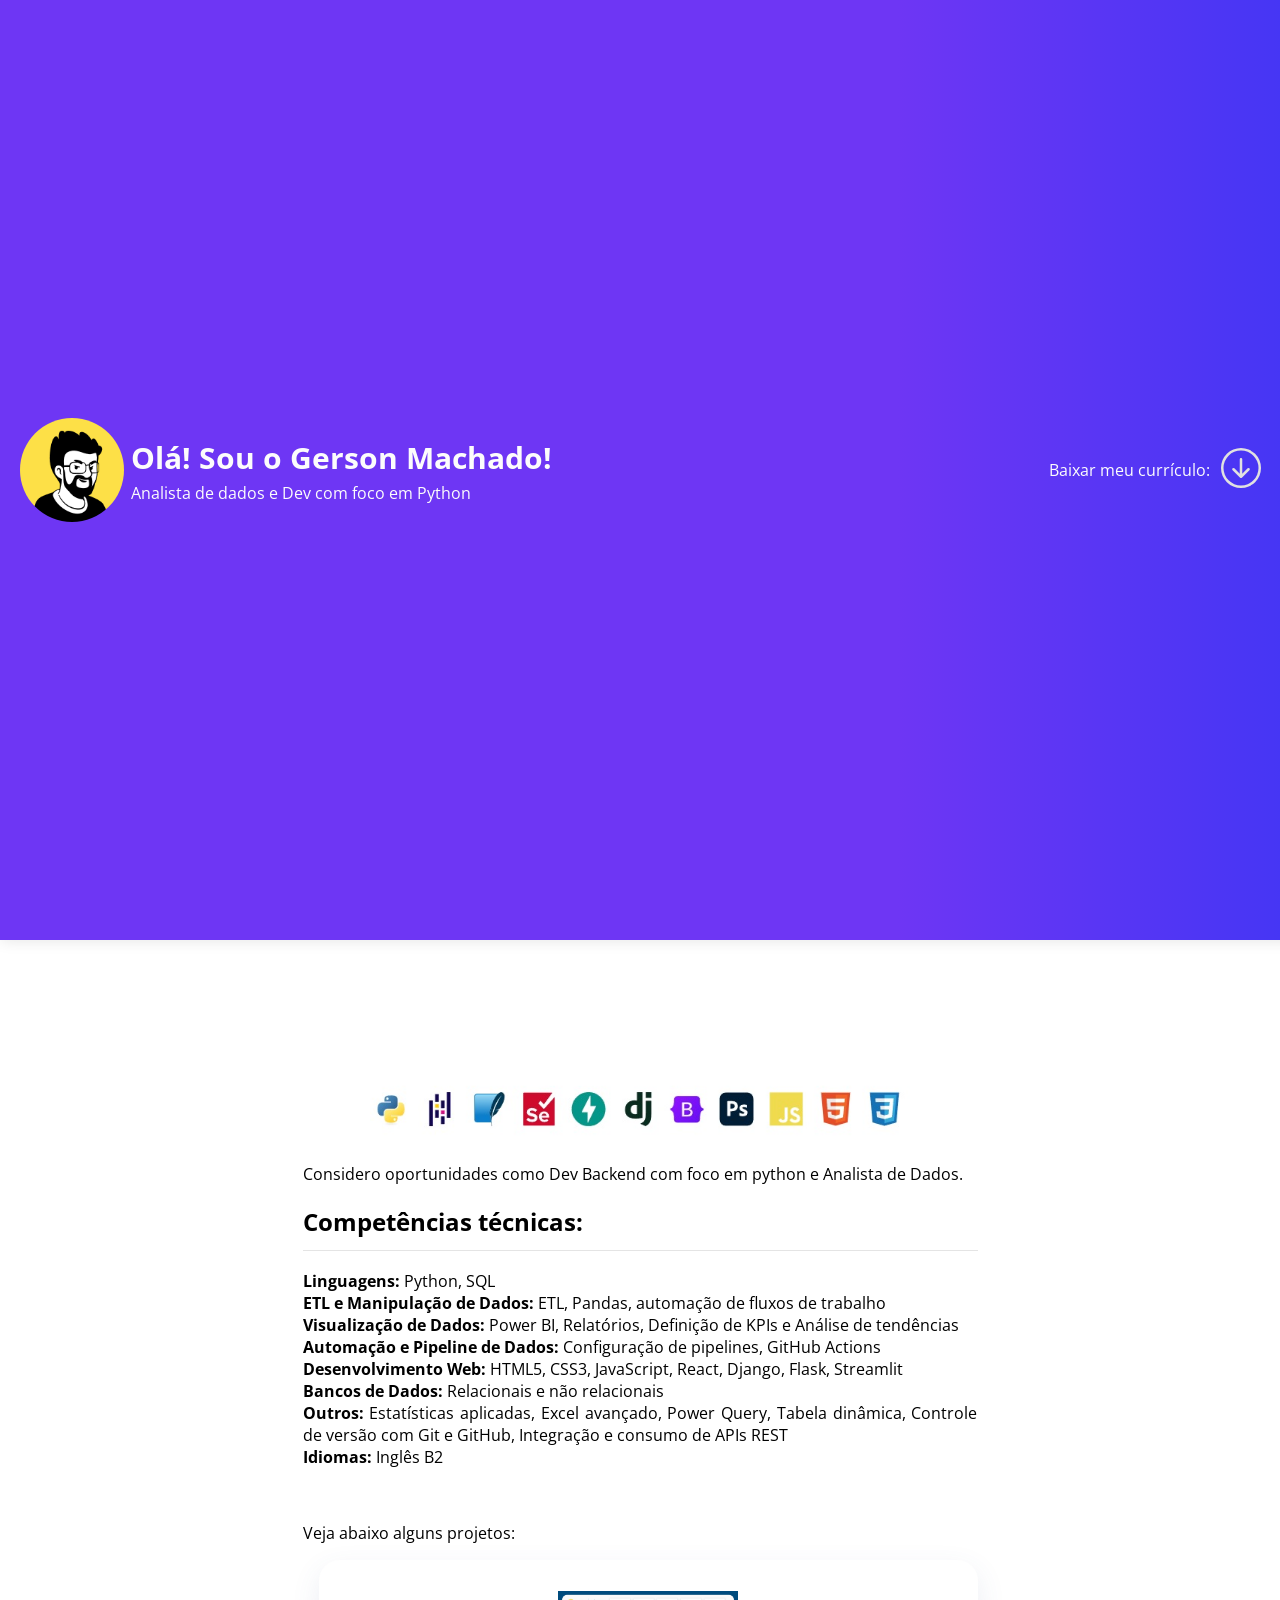
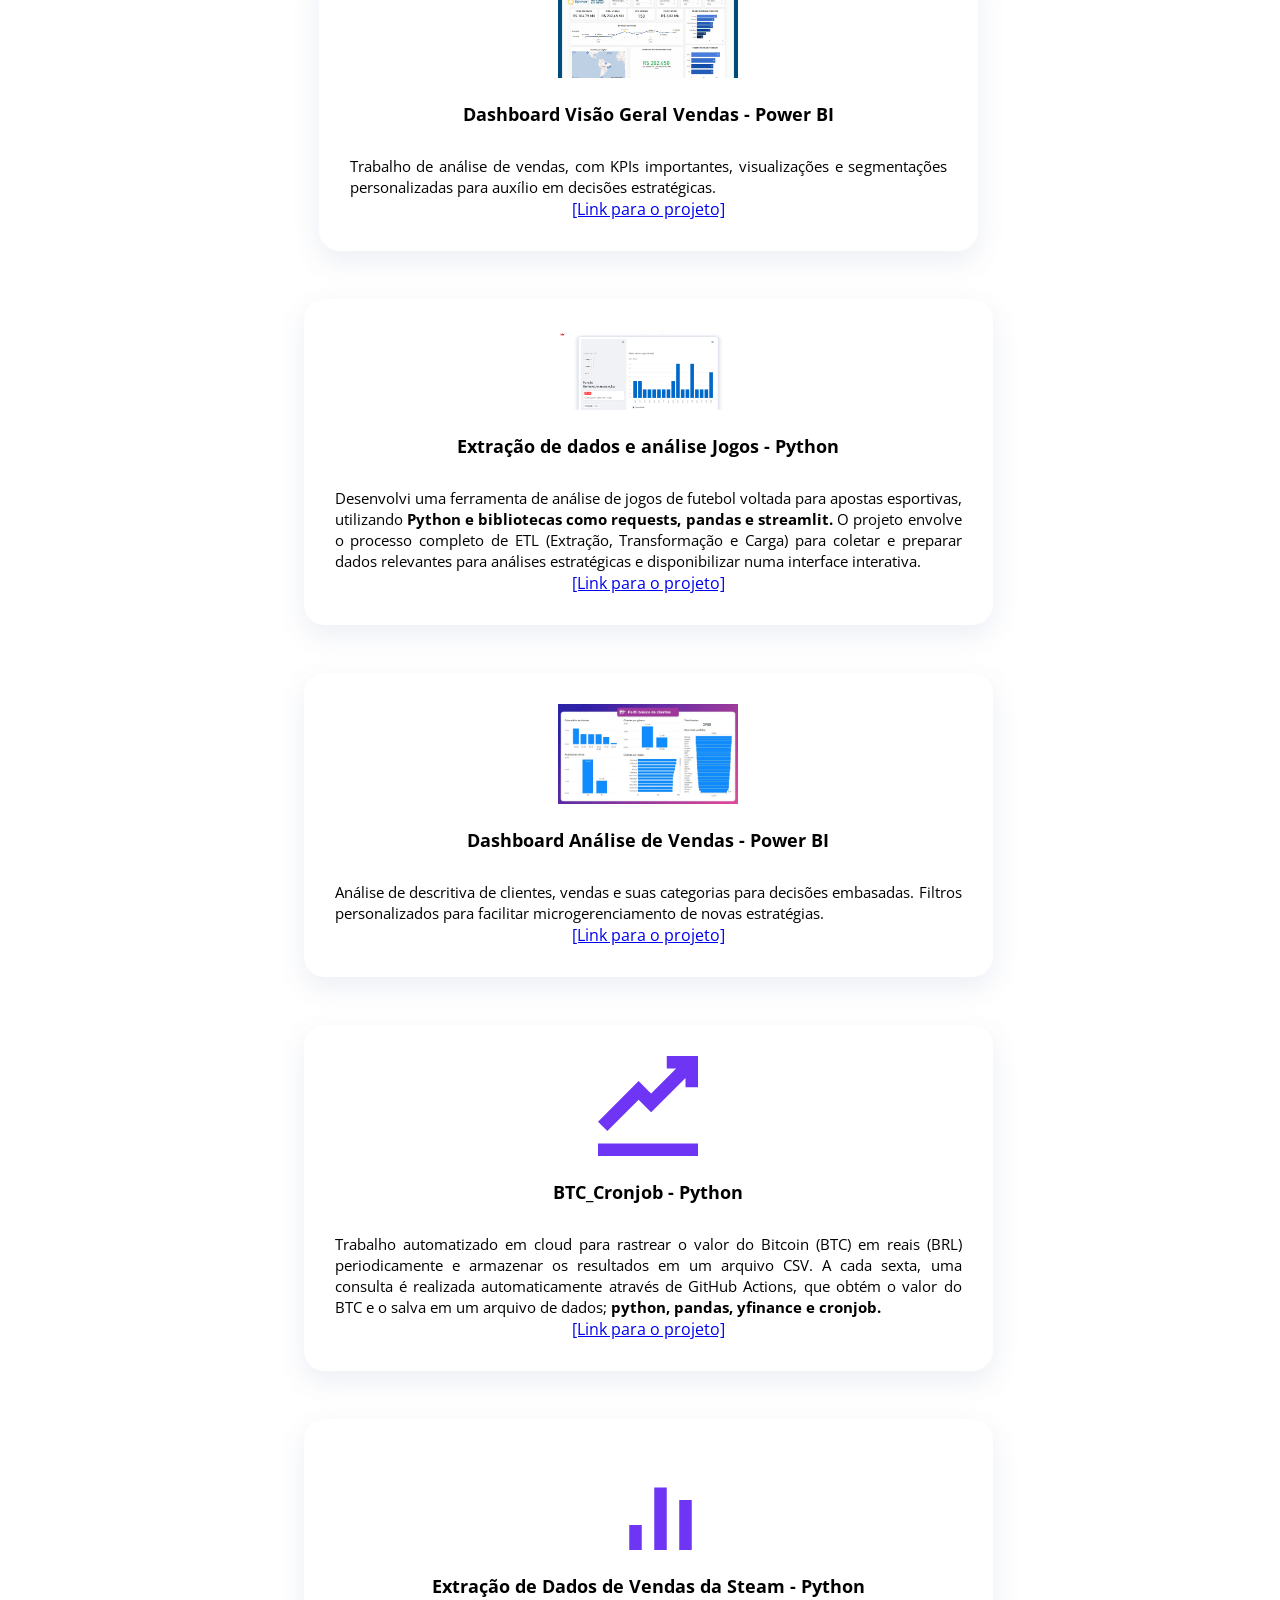
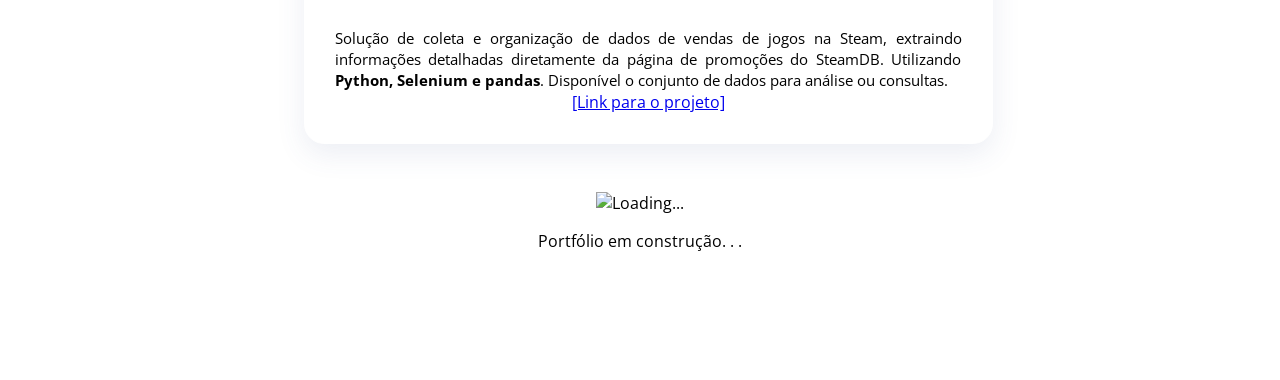
==== index.html @ ca904595 ":pencil: Ajuste jobs" ====
<!DOCTYPE html>
<html lang="pt-BR">

<head>
    <meta charset="UTF-8">
    <meta name="viewport" content="width=device-width, initial-scale=1.0">
    <link rel="stylesheet" href="style.css">
    <link rel="shortcut icon" type="imagex/png" href="./ico.svg">
    <title>Dev.Gerson</title>
</head>

<script>

// Função para detectar se o dispositivo é iOS
function isIOS() {
    return /iPhone|iPad|iPod/i.test(navigator.userAgent);
}

function handleScroll() {
    const scrollY = window.scrollY || document.documentElement.scrollTop;
    const imgDiv = document.querySelector('.img');
    const txtDiv = document.querySelector('.texto-header');
    const main = document.querySelector('main')

    if (isIOS()) {
        main.style.marginTop = '215vw' /* teste IOS */
    }

    if (window.scrollY > 30) {
        imgDiv.classList.add('esconder');
        txtDiv.classList.add('esconder');
    } 
    
    if (window.scrollY < 30) {
        imgDiv.classList.remove('esconder');
        txtDiv.classList.remove('esconder');
    }


}


function checkWindowSize() {
    if (window.innerWidth < 800) {
        document.addEventListener('scroll', handleScroll);
    } else {
        document.removeEventListener('scroll', handleScroll);
    }
}

// Verifique o tamanho da janela na inicialização
checkWindowSize();


// Verifique o tamanho da janela quando a janela é redimensionada
window.addEventListener('resize', checkWindowSize);



// Compatibilidade: teste p/ IOS
document.addEventListener('DOMContentLoaded', () => {
    const box = document.getElementById('topanima');

    window.addEventListener('resize', () => {

        const imgDiv = document.querySelector('.img');
        const txtDiv = document.querySelector('.texto-header')
        if (window.innerWidth < 800){
            imgDiv.classList.add('esconder');
            txtDiv.classList.add('esconder');
        } else {
            imgDiv.classList.remove('esconder');
            txtDiv.classList.remove('esconder');
        }
    });


    if (box) {
    console.warn('Elemento com o id "topanima" OK!');
    } else {
    console.warn('Elemento com o id "topanima" não foi encontrado.');
    }

    const initialHeight = window.innerHeight; // Altura inicial da janela

    // Define a altura inicial da caixa
    box.style.height = `${initialHeight}px`;

    window.addEventListener('scroll', () => {
        const scrollTop = window.scrollY; // Obtém a posição de rolagem vertical
        const newHeight = Math.max(100, initialHeight - scrollTop); // Diminui a altura até um mínimo de 100px
        
        // Ajusta a altura da caixa
        box.style.height = `${newHeight}px`;

        // Altera a sombra conforme a altura
        const boxShadow = newHeight < 100 ? '1px 1px 14px rgba(0, 0, 0, 0.3)' : '1px 1px 14px rgba(0, 0, 0, 0.1)';
        box.style.boxShadow = boxShadow;
    });
});
    </script>

<body>
    <header class="top-anima" id="topanima">
        
        <div class="img"></div>
        <div class="texto-header">
            <h1 class="titulo-header">Olá! Sou o Gerson Machado!</h1>
            <p>Analista de dados e Dev com foco em Python</p>
        </div>
        <div class="baixar-cv">
            <p>Baixar meu currículo:</p>
            <a href="/proj/CurrículoGerson.pdf" target="_blank"><svg xmlns="http://www.w3.org/2000/svg" width="40" height="40" fill="currentColor" class="bi bi-arrow-down-circle" viewBox="0 0 16 16">
                <path fill-rule="evenodd" d="M1 8a7 7 0 1 0 14 0A7 7 0 0 0 1 8m15 0A8 8 0 1 1 0 8a8 8 0 0 1 16 0M8.5 4.5a.5.5 0 0 0-1 0v5.793L5.354 8.146a.5.5 0 1 0-.708.708l3 3a.5.5 0 0 0 .708 0l3-3a.5.5 0 0 0-.708-.708L8.5 10.293z"/>
              </svg> </a>
        </div>
        
    </header>

    <main>

        <center>
            <img src="proj/icos.jpg" alt="tecnologias" width="80%">

        </center>

        <p>
            Considero oportunidades como Dev Backend com foco em python e Analista de Dados. 
        </p>

        <h2>
            Competências técnicas: 

            <hr style="height: 0.5px; border: none; background-color: #33333321;">
        </h2>

        <p>
            <strong>Linguagens:</strong> Python, SQL </br>
            <strong>ETL e Manipulação de Dados:</strong> ETL, Pandas, automação de fluxos de trabalho</br>
            <strong>Visualização de Dados:</strong> Power BI, Relatórios, Definição de KPIs e Análise de tendências</br>
            <strong>Automação e Pipeline de Dados:</strong> Configuração de pipelines, GitHub Actions</br>
            <strong>Desenvolvimento Web:</strong> HTML5, CSS3, JavaScript, React, Django, Flask, Streamlit</br>
            <strong>Bancos de Dados:</strong> Relacionais e não relacionais</br>
            <strong>Outros:</strong> Estatísticas aplicadas, Excel avançado, Power Query, Tabela dinâmica, Controle de versão com Git e GitHub, Integração e consumo de APIs REST  </br>
            <strong>Idiomas:</strong> Inglês B2 </br>
        </p> </br>

        <p>
            Veja abaixo alguns projetos:
        </p>

        <div class="cols">
                
            <div class="iconbox">
                <img src="proj/pbi-reviver.jpg" alt="Tela do Projeto" width="180px">
                <h4 class="title">Dashboard Visão Geral Vendas - Power BI</h4>
                <p class="description"> 
                    Trabalho de análise de vendas, com KPIs importantes, visualizações e segmentações personalizadas para auxílio em decisões estratégicas. 
                </p>
                <a href="proj/dashboard_Reviver.pdf"> [Link para o projeto] </a>


            </div>
        </div>

        <div class="row">
            <div class="cols">
                
                <div class="iconbox">
                    <img src="proj/betlit.png" alt="Tela do Projeto" width="180px">
                    <h4 class="title">Extração de dados e análise Jogos - Python</h4>
                    <p class="description"> 
                        Desenvolvi uma ferramenta de análise de jogos de futebol voltada para apostas esportivas, 
                        utilizando <strong>Python e bibliotecas como requests, pandas e streamlit.</strong> 
                        O projeto envolve o processo completo de ETL (Extração, Transformação e Carga) para 
                        coletar e preparar dados relevantes para análises estratégicas e disponibilizar
                        numa interface interativa.
                    </p>
                    <a href="https://betlit.streamlit.app/"> [Link para o projeto] </a>


                </div>
            </div>

            <div class="cols">
                
                <div class="iconbox">
                    <img src="proj/pbi-cover.jpg" alt="Tela do Projeto" width="180px">
                    <h4 class="title">Dashboard Análise de Vendas - Power BI</h4>
                    <p class="description"> 
                        Análise de descritiva de clientes, vendas e suas categorias para decisões embasadas. Filtros personalizados para facilitar microgerenciamento de novas estratégias.
                    </p>
                    <a href="proj/analise_clientes.pdf"> [Link para o projeto] </a>


                </div>
            </div>


            <div class="cols">
                
                <div class="iconbox">
                    <svg xmlns='http://www.w3.org/2000/svg' width="100" height="100" viewBox='0 0 16 16'>
                        <path fill-rule="evenodd" d="M0 14h16v2H0v-2zm8.5-8l4-4H11V0h5v5h-2V3.5L9.5 8l-1 1-2-2-5 5L0 10.5 6.5 4 8 5.5l.5.5z" fill="#6e36f4"/>
                    </svg>
                    <h4 class="title">BTC_Cronjob - Python</h4>
                    <p class="description"> 
                        Trabalho automatizado em cloud para rastrear o valor do Bitcoin (BTC) em reais (BRL) periodicamente e 
                        armazenar os resultados em um arquivo CSV. A cada sexta, uma consulta é realizada 
                        automaticamente através de GitHub Actions, que obtém o valor do BTC e o salva em 
                        um arquivo de dados; <strong>python, pandas, yfinance e cronjob.</strong>
                    </p>
                    <a href="https://github.com/gersonmachado/btc_action"> [Link para o projeto] </a>
                </div>
            </div>

            <div class="cols">
                
                <div class="iconbox">
                    <svg xmlns='http://www.w3.org/2000/svg' width="100" height="100" viewBox='0 0 16 16'>
                        <path fill='#6e36f4' d='M9 6h2v14H9zm4 2h2v12h-2zm4-4h2v16h-2zM5 12h2v8H5z'/>
                    </svg>
                    <h4 class="title">Extração de Dados de Vendas da Steam - Python</h4>
                    <p class="description"> 
                        Solução de coleta e organização de dados de vendas de jogos na Steam, 
                        extraindo informações detalhadas diretamente da página de promoções do SteamDB. 
                        Utilizando <strong>Python, Selenium e pandas</strong>. Disponível o 
                        conjunto de dados para análise ou consultas. 
                    </p>
                    <a href="https://github.com/gersonmachado/steamdb_data"> [Link para o projeto] </a>


                </div>
            </div>
<!--
             <div class="cols">
                
                <div class="iconbox">
                    <div class="icon">
                        <svg xmlns='http://www.w3.org/2000/svg' width="40" height="40" viewBox='0 0 24 24'><path fill='%23000' d='M9 6h2v14H9zm4 2h2v12h-2zm4-4h2v16h-2zM5 12h2v8H5z'/></svg>
                    </div>
                    <h4 class="title">Título teste</h4>
                    <p class="description"> Descrição de alguma coisa</p>

 -->       
            </div>
        </div>
        
        <center>
            <img src="https://i.gifer.com/ZKZg.gif" alt="Loading..." width="20px">
        <p>            
            Portfólio em construção. . .
        </p>

        </center>
        
        
    </main>
        
        
    </body>
    
    </html>
---- style.css ----
@import url('https://fonts.googleapis.com/css2?family=Open+Sans:ital,wght@0,300..800;1,300..800&display=swap');

body {
    font-family: 'Open Sans', sans-serif;
}

main {
    text-align: justify;
    margin-top: 85%;
    font-size: 1rem;
    margin-inline: auto;
    width: min(75ch, 100%);
    margin-bottom: 10vw;
}

.texto-header{
    display: flex;
    flex-direction: column;
}

.top-anima {
    display: flex;
    /*justify-content: center;*/ /* Alinhar vertical*/
    align-items: center;
    position: fixed;
    padding: 20px;
	top: 0;
	left: 0;
	width: 100%;
	height: 100%;
    background: #6e36f4;
    background: linear-gradient(90deg, rgba(110,54,244,1) 68%, rgba(66,54,244,1) 100%);

	/* background: #6e36f4; */
    color: rgb(252, 252, 252);
	z-index: 5000;

	overflow: hidden;
    /*transition: height 0.2s, box-shadow 0.3s;  Transições suaves */
    animation: hello-animacao 1ms ease-in-out;
    animation-timeline: scroll();
    
}

.top-anima * {
    margin: 0;
    padding: 2px;
}

.texto-header {
    padding: 0 5px;
}

.texto-header h1 {
    font-size: 30px;
    animation: scale-text 2s ease;
}


.img {
    aspect-ratio: 1;
    width: 100px;
    height: 100px;
    border-radius: 60%;
    background-image: url("avatartion2.png");
    background-size: cover;
    transition: 1s ease-in-out;
    -webkit-transition: 1s ease-in-out; /* Para Safari */
    opacity: 1;
}


.baixar-cv {
    width: 55vw;
    display: flex;
    flex-direction: row;
    justify-content: end; /* Alinhas tudo no fim da div ->> */
    align-items: center; /* Alinhar o texto no centro da figura*/
    
    
}

.baixar-cv p {
    margin-right: 5px;
    
}
.baixar-cv svg {
    cursor: pointer;
    color: #e1e1e1
    
    
}

a:visited {
    color: #1b1b1b;
}
.baixar-cv svg:hover {
    fill: #fde047;
    transition: 200ms;

}


.esconder {
    display: none;
    visibility: hidden;
    opacity: 0;
}


@keyframes hello-animacao {
    0% {
        height: 100%;
       /* background: url('https://www.freecodecamp.org/portuguese/news/content/images/2022/09/5f9c9b14740569d1a4ca2991.jpg') no-repeat;
        background-size: cover;*/

      /*translate: 10vw 0;*/
    }
    
    /* 30% {


        box-shadow: 1px 1px 14px #00000017;
      /*translate: -100vw 0;*/
   /*  }  */
     

    40% {
        height: 100px;
        box-shadow: 1px 1px 14px #0000003b;
    }
}


@keyframes none-adapta {
    from {
        opacity: 1;
        /* display: none;
        visibility: hidden; */
    }


    10% {
        opacity: 0; 
        display: none;
        visibility: hidden;
    }

    100% {
        opacity: 0; 
        display: none;
        visibility: hidden;
    }
}


/* Safari */

@-webkit-keyframes hello-animacao {
    0% {
        transform: scaleY(1);
    }
    
    /* 30% {
        box-shadow: 1px 1px 14px #00000017;
    } */

    40% {
        height: 100px;
        box-shadow: 1px 1px 14px #0000003b;
    }
}


@-webkit-keyframes none-adapta {
    from {
        opacity: 1;
    }


    10% {
        opacity: 0; 
        display: none;
        visibility: hidden;
    }

    100% {
        opacity: 0; 
        display: none;
        visibility: hidden;
    }
}

/* Cards  */

.row {
    display: flex;
    justify-content: center;
    -ms-flex-wrap: wrap;
    flex-wrap: wrap;
    margin-right: -15px;
    margin-left: -15px;
}

.cols {
    display: flex;
    align-items: stretch;
    margin-bottom: 3rem;
    margin-left: 1rem;
}

.iconbox {
    display: flex;
    align-items: center;
    flex-direction: column;
    padding: 30px;
    position: relative;
    overflow: hidden;
    background: #fff;
    box-shadow: 0 10px 29px 0 rgba(68, 88, 144, 0.1);
    transition: all 0.5s ease-in-out;
    
    border: 1px solid #fff;
    border-radius: 20px;
}

.iconbox:hover {
     /* padding: 32px; */
    box-shadow: 1px 1px 20px 1px #6f36f449;
}


.icon {
    align-content: center;
    margin: 0 auto 20px auto;
    /* padding-top: 17px; */
    display: inline-block;
    text-align: center;
    border-radius: 50%;
    width: 72px;
    height: 72px;
    background: #fff4df;
}

.title {
    font-weight: 700;
    margin-bottom: 15px;
    font-size: 18px;
}

.description {
    font-size: 15px;
    line-height: 21px;
    margin-bottom: 0;
}

/* Responsividade */

@media (max-width: 1024px) {

    main {
        margin-top: 125%;
    }
}

@media (max-width: 800px) {

    main {
        margin-top: 140%;
    }
    .top-anima {
        display: flex;
        flex-direction: column;
        animation: hello-animacao 1ms ease-in-out;
        animation-timeline: scroll();
        padding: 20px 0;
    }

    .img, .texto-header{
        animation: none-adapta 1ms ease;
        animation-timeline: scroll();
        max-width: 75vw;
        
    }

    .baixar-cv  {
        position: absolute;
        width: auto;
        bottom: 15%;
    }

    @keyframes hello-animacao {
        0% {
            height: 100%;
        }

        25% {
            height: 50px;
            box-shadow: 1px 1px 14px #0000003b;
        }

        100% {
            height: 50px;
            box-shadow: 1px 1px 14px #0000003b;
        }
    }
}

@media (max-width: 500px) {

    main {
        margin-top: 190%;
    }
}
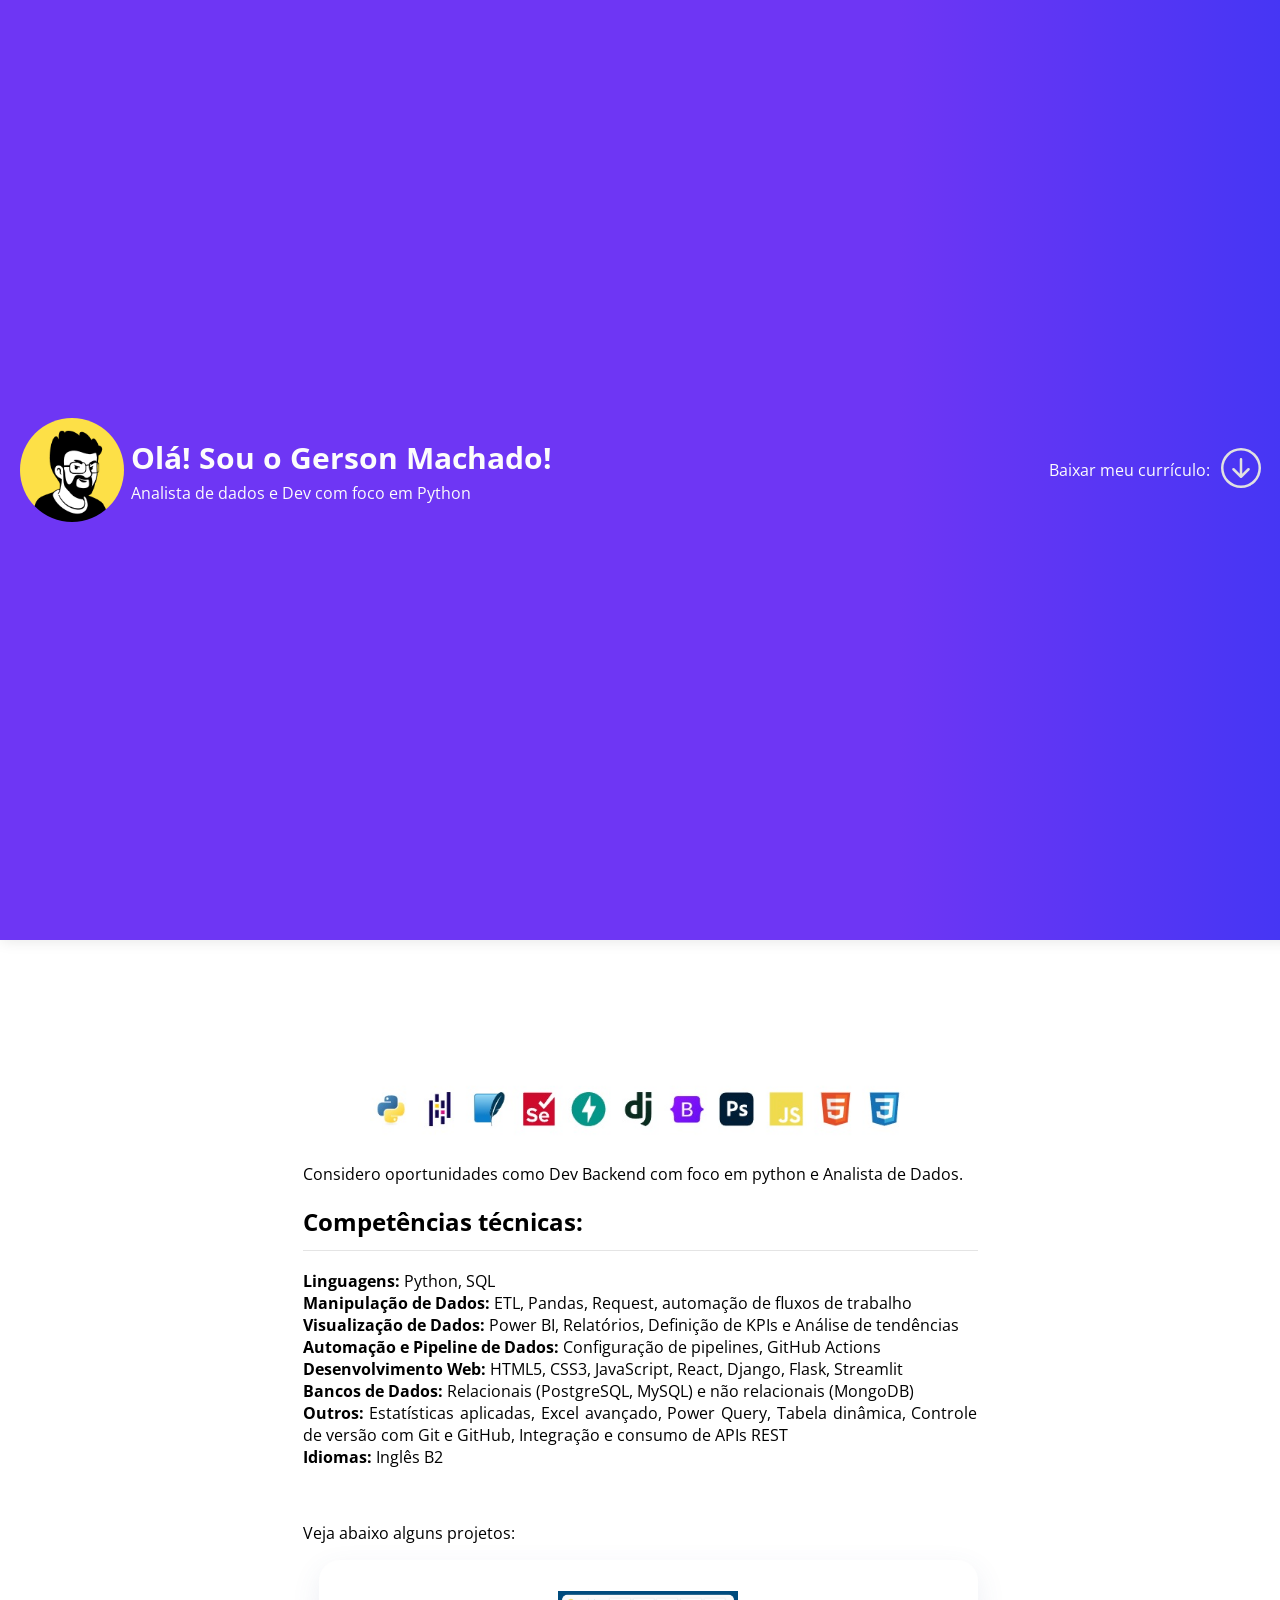
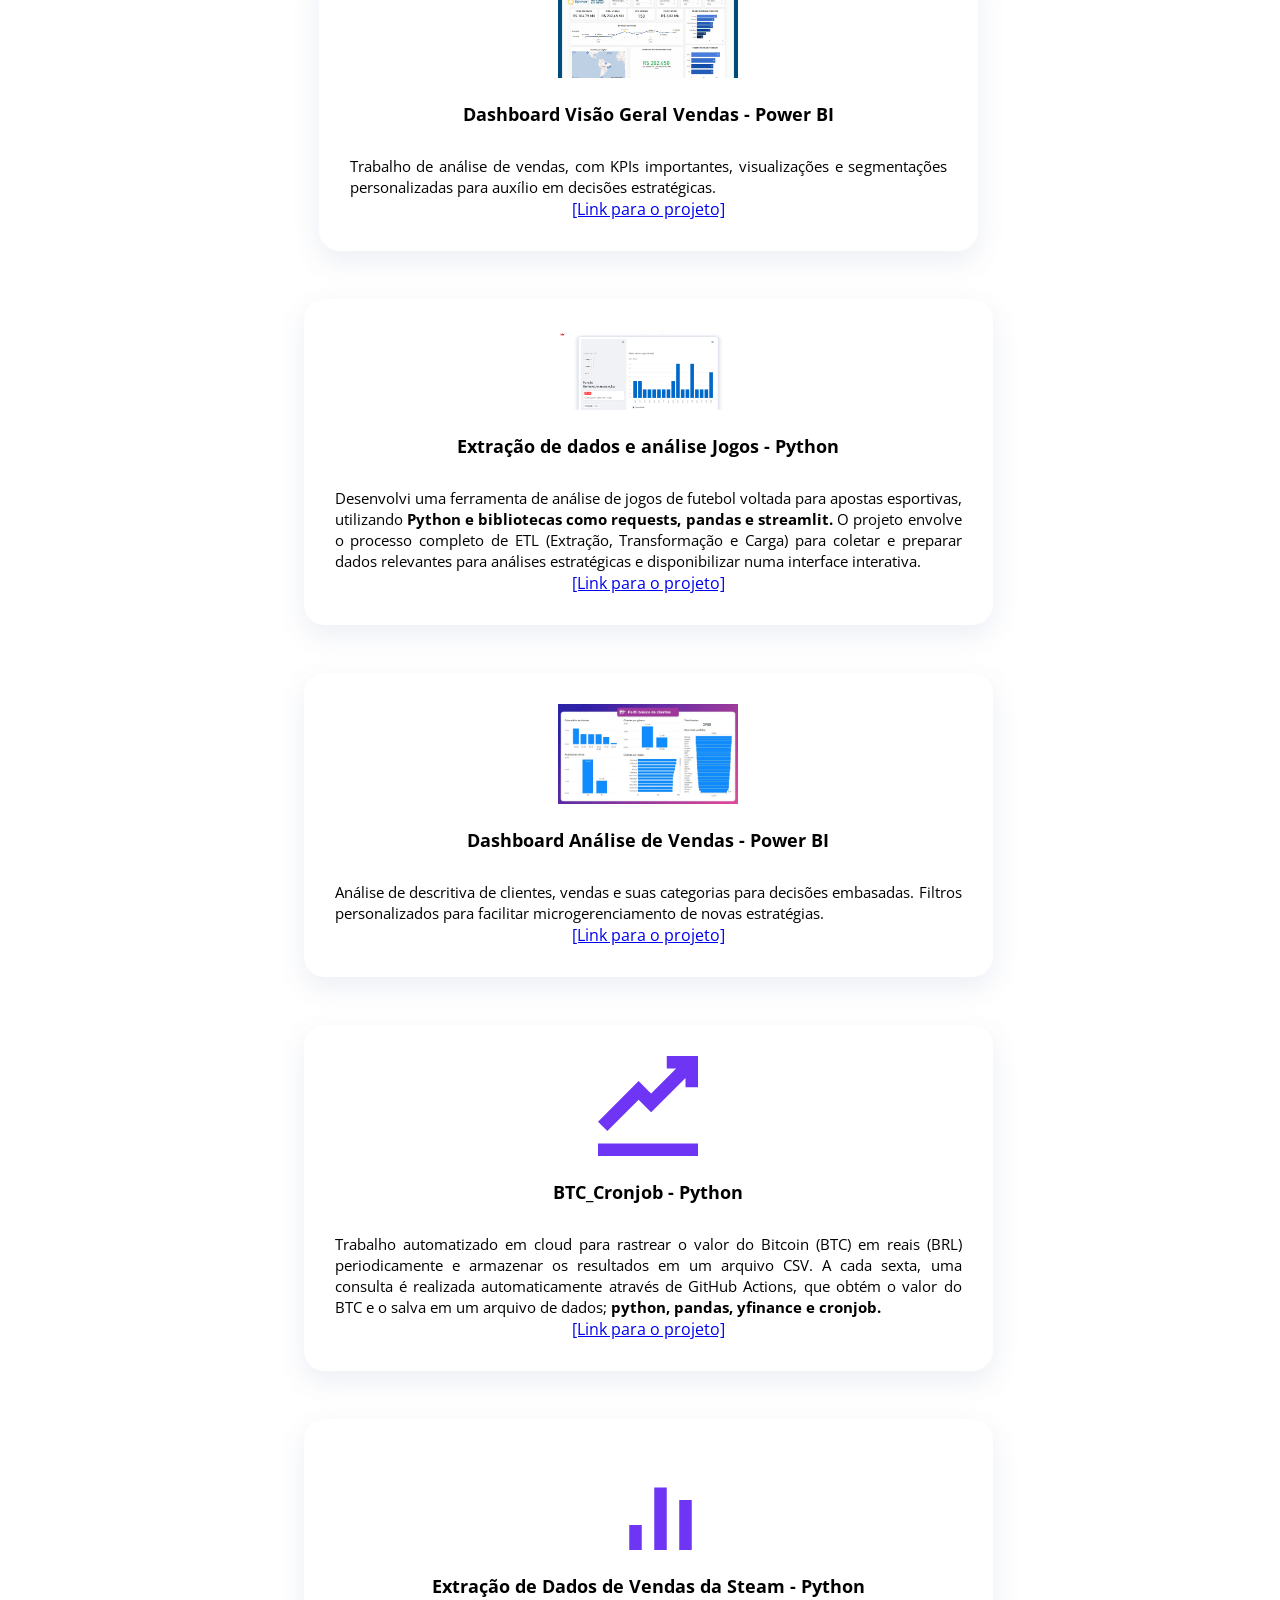
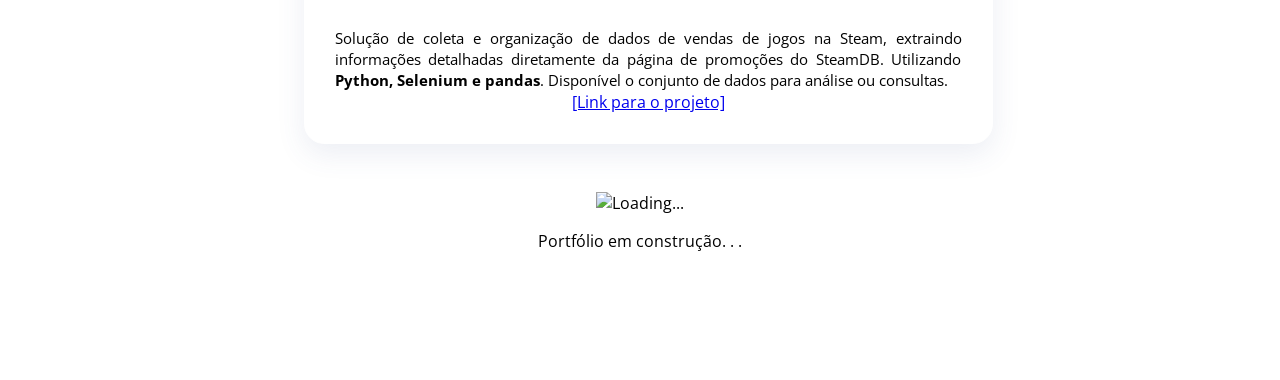
==== commit 02c65c2f: ":pencil: Ajuste informações" ====
--- a/index.html
+++ b/index.html
@@ -136,11 +136,11 @@
 
         <p>
             <strong>Linguagens:</strong> Python, SQL </br>
-            <strong>ETL e Manipulação de Dados:</strong> ETL, Pandas, automação de fluxos de trabalho</br>
+            <strong>Manipulação de Dados:</strong> ETL, Pandas, Request, automação de fluxos de trabalho</br>
             <strong>Visualização de Dados:</strong> Power BI, Relatórios, Definição de KPIs e Análise de tendências</br>
             <strong>Automação e Pipeline de Dados:</strong> Configuração de pipelines, GitHub Actions</br>
             <strong>Desenvolvimento Web:</strong> HTML5, CSS3, JavaScript, React, Django, Flask, Streamlit</br>
-            <strong>Bancos de Dados:</strong> Relacionais e não relacionais</br>
+            <strong>Bancos de Dados:</strong> Relacionais (PostgreSQL, MySQL) e não relacionais (MongoDB) </br>
             <strong>Outros:</strong> Estatísticas aplicadas, Excel avançado, Power Query, Tabela dinâmica, Controle de versão com Git e GitHub, Integração e consumo de APIs REST  </br>
             <strong>Idiomas:</strong> Inglês B2 </br>
         </p> </br>
--- a/style.css
+++ b/style.css
@@ -266,7 +266,7 @@
 @media (max-width: 800px) {
 
     main {
-        margin-top: 140%;
+        margin-top: 145%;
     }
     .top-anima {
         display: flex;
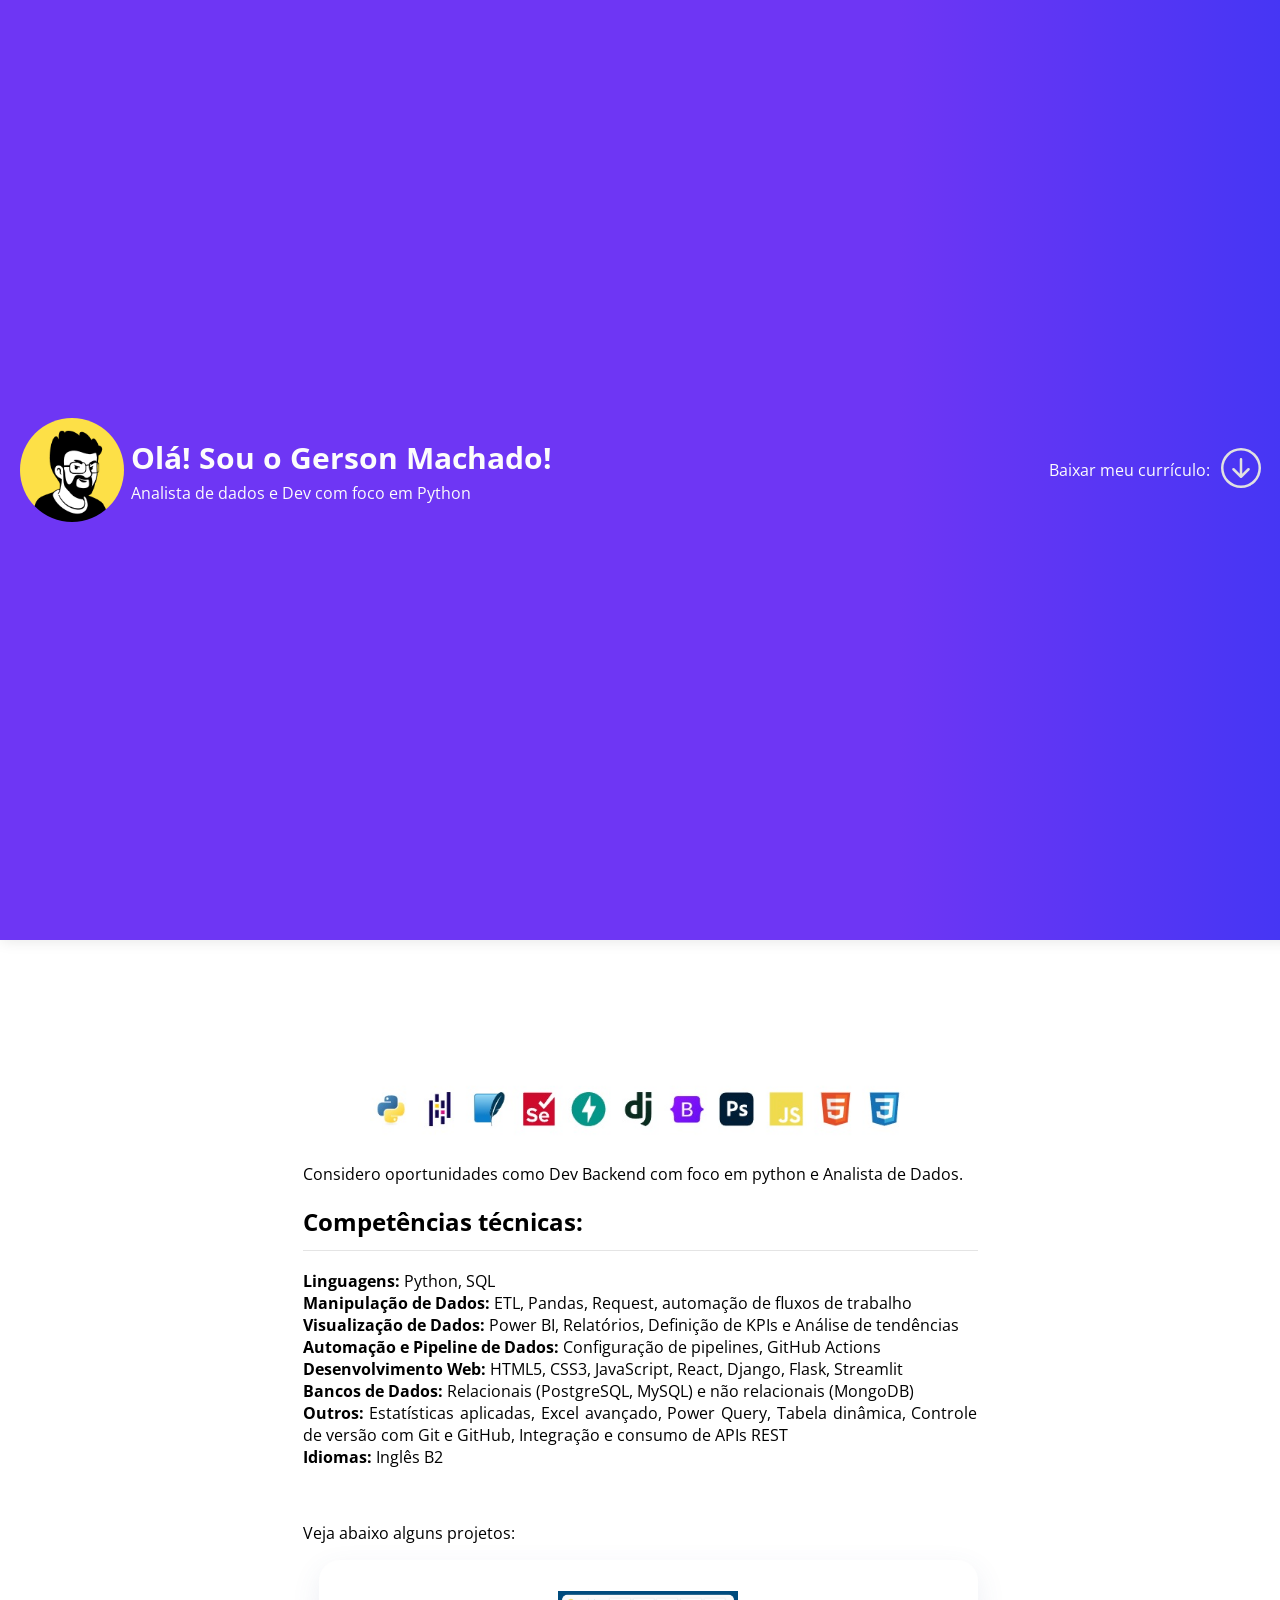
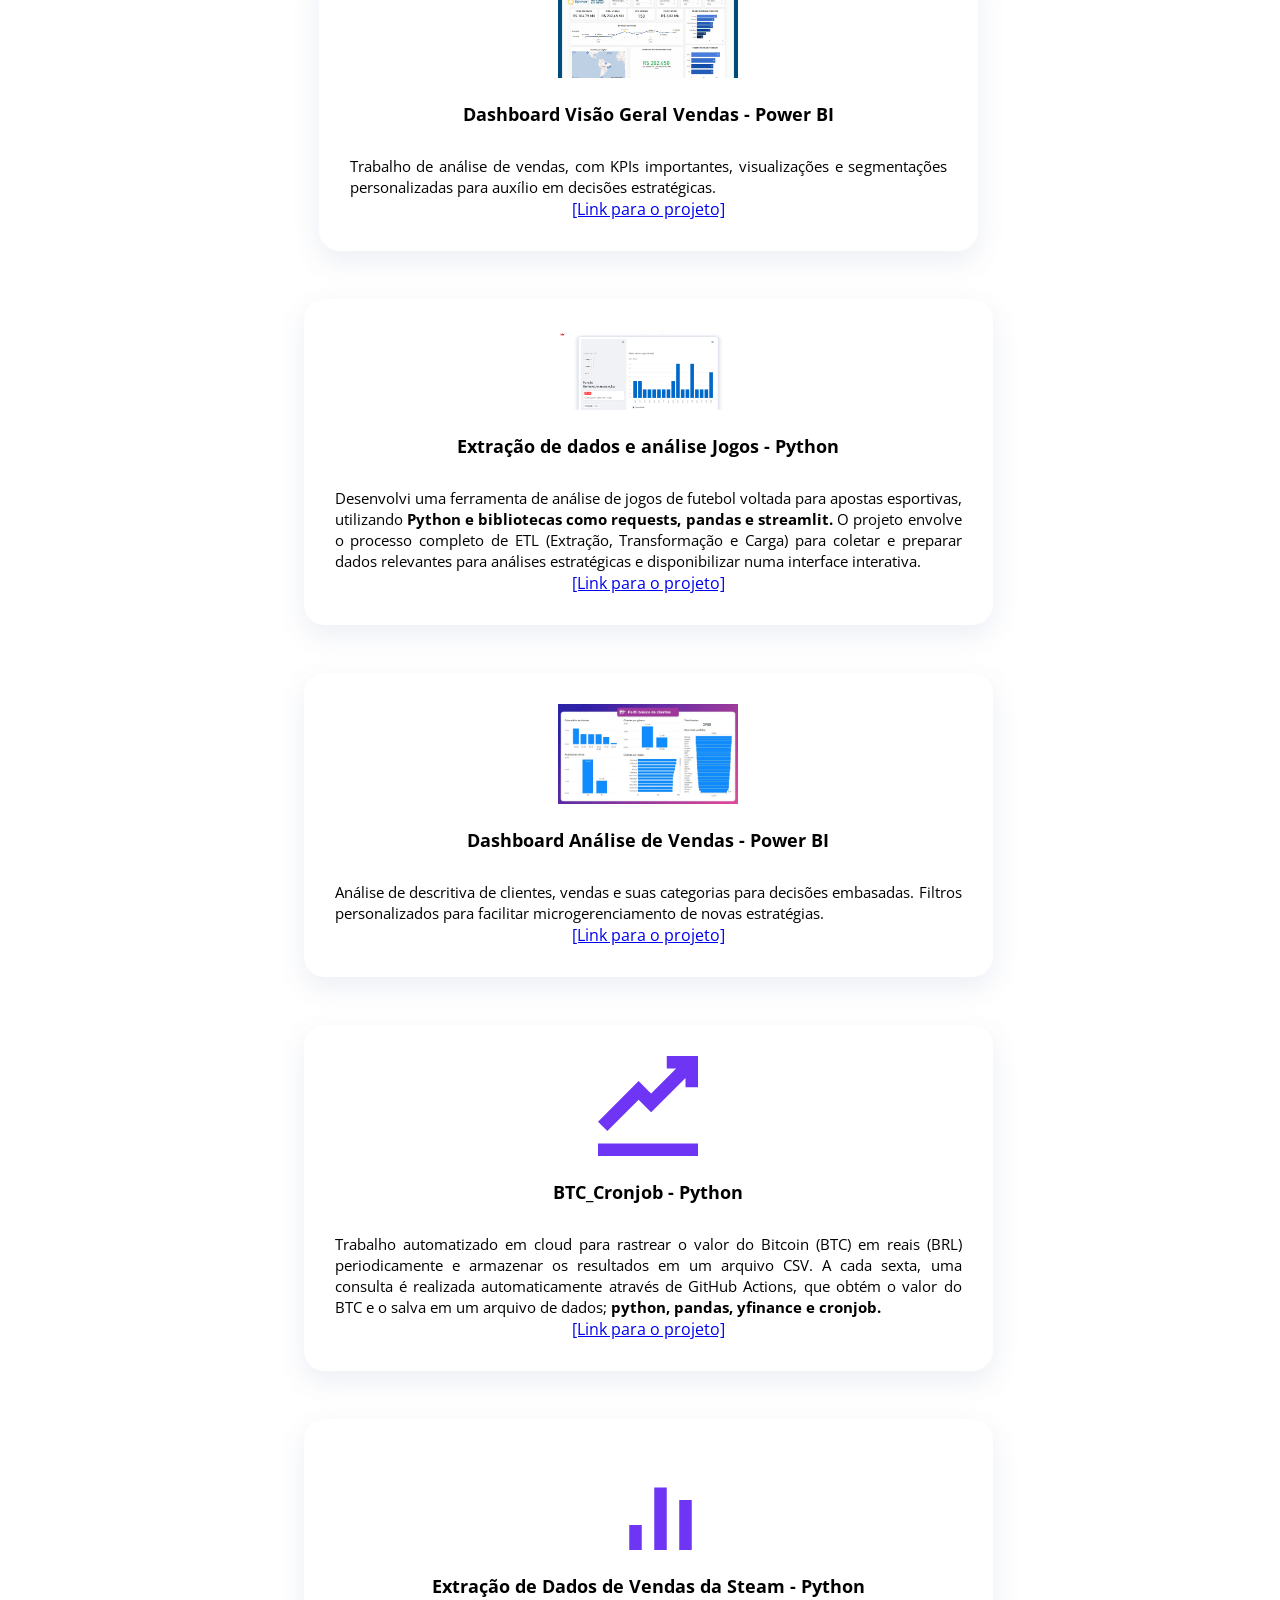
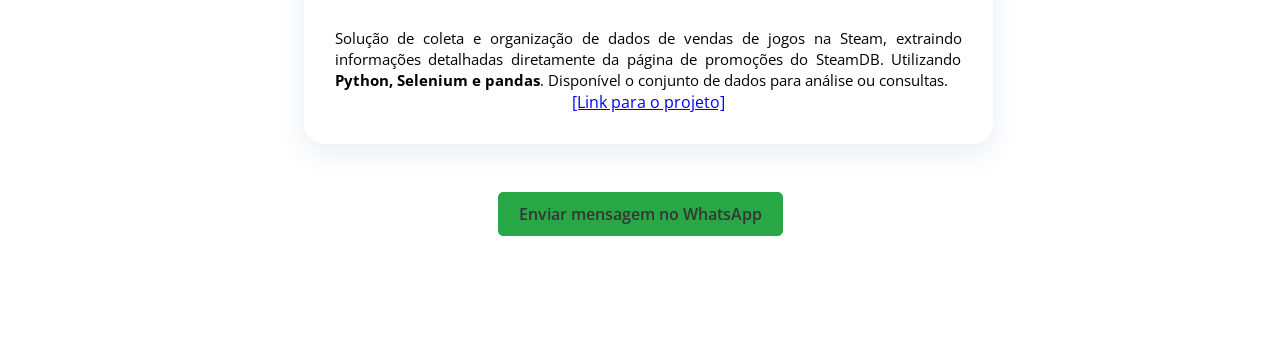
==== commit 53c8a6d4: ":pencil: Ajuste botão para whatsapp" ====
--- a/index.html
+++ b/index.html
@@ -242,7 +242,7 @@
                     <h4 class="title">Título teste</h4>
                     <p class="description"> Descrição de alguma coisa</p>
 
- -->       
+      
             </div>
         </div>
         
@@ -253,8 +253,10 @@
         </p>
 
         </center>
-        
-        
+ -->         
+ <a href="https://api.whatsapp.com/send?phone=5521982012309" class="btn-success" target="_blank" rel="noopener noreferrer">
+    Enviar mensagem no WhatsApp
+</a>
     </main>
         
         
--- a/style.css
+++ b/style.css
@@ -92,7 +92,7 @@
 }
 
 a:visited {
-    color: #1b1b1b;
+    text-decoration: none;
 }
 .baixar-cv svg:hover {
     fill: #fde047;
@@ -309,6 +309,39 @@
 @media (max-width: 500px) {
 
     main {
-        margin-top: 190%;
-    }
-}+        margin-top: 245%;
+    }
+}
+
+/* Botão css */
+
+/* Botão estilo "Success" */
+.btn-success {
+    display: inline-block;
+    font-size: 16px;
+    font-weight: 600;
+    color: #363636;
+    background-color: #28a745; /* Cor verde */
+    border: 1px solid #28a745;
+    padding: 10px 20px;
+    text-align: center;
+    text-decoration: none;
+    border-radius: 5px;
+    transition: background-color 0.3s ease, transform 0.2s ease;
+}
+
+/* Hover e foco */
+.btn-success:hover,
+.btn-success:focus {
+    background-color: #218838; /* Verde mais escuro */
+    border-color: #1e7e34;
+    color: white;
+    transform: translateY(-2px); /* Efeito de elevação */
+}
+
+/* Clique */
+.btn-success:active {
+    background-color: #1e7e34;
+    border-color: #1c7430;
+    transform: translateY(0); /* Remove elevação */
+}
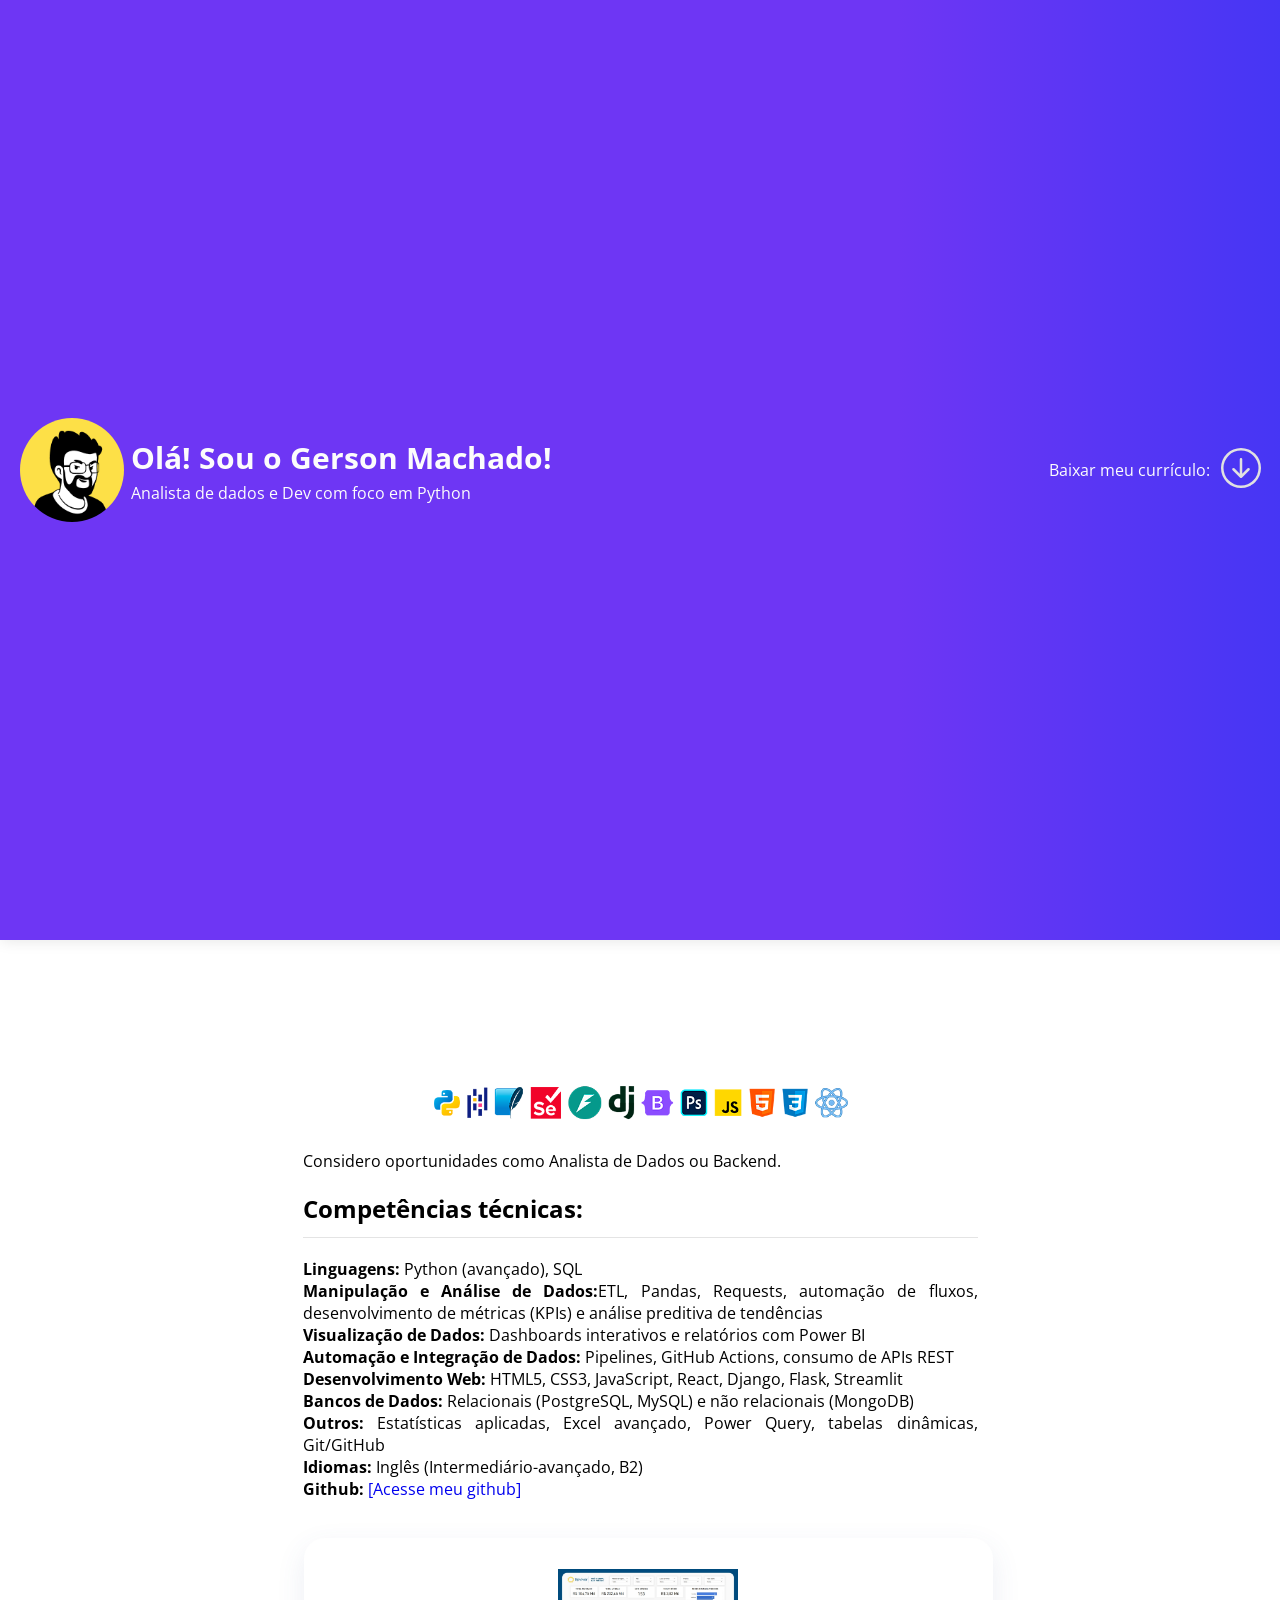
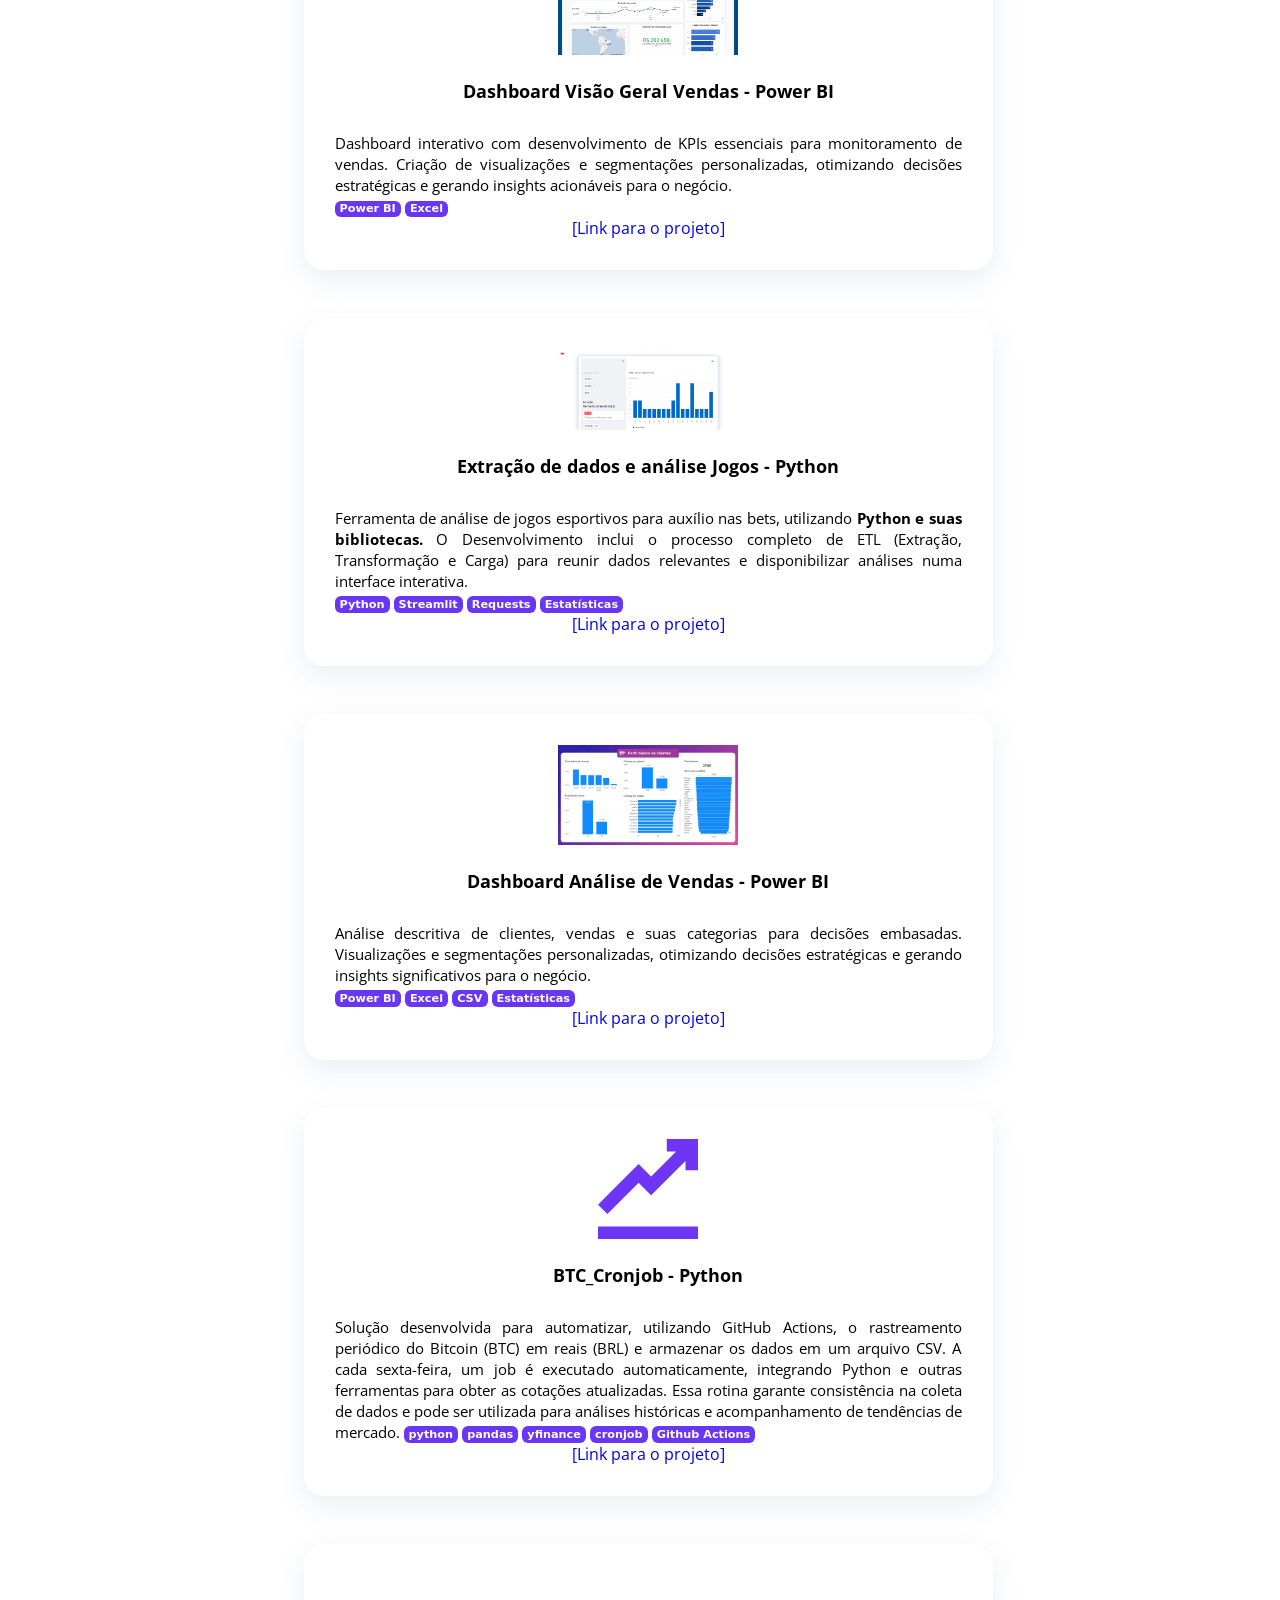
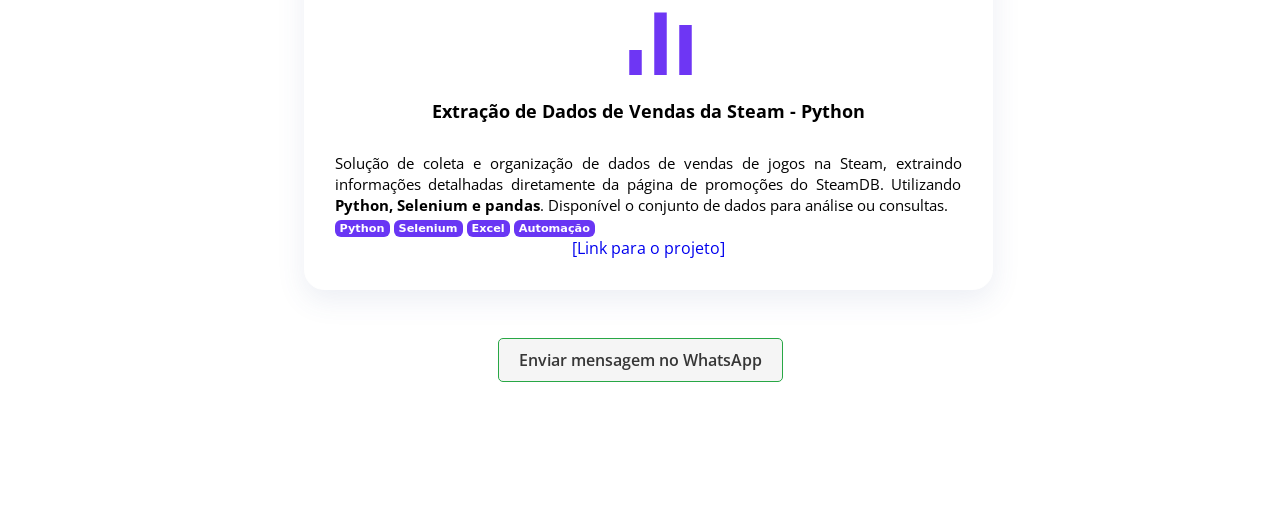
==== commit 503bafe5: ":pencil: Ajuste descrições, css, tags" ====
--- a/index.html
+++ b/index.html
@@ -11,98 +11,98 @@
 
 <script>
 
-// Função para detectar se o dispositivo é iOS
-function isIOS() {
-    return /iPhone|iPad|iPod/i.test(navigator.userAgent);
-}
-
-function handleScroll() {
-    const scrollY = window.scrollY || document.documentElement.scrollTop;
-    const imgDiv = document.querySelector('.img');
-    const txtDiv = document.querySelector('.texto-header');
-    const main = document.querySelector('main')
-
-    if (isIOS()) {
-        main.style.marginTop = '215vw' /* teste IOS */
+    // Função para detectar se o dispositivo é iOS
+    function isIOS() {
+        return /iPhone|iPad|iPod/i.test(navigator.userAgent);
     }
 
-    if (window.scrollY > 30) {
-        imgDiv.classList.add('esconder');
-        txtDiv.classList.add('esconder');
-    } 
-    
-    if (window.scrollY < 30) {
-        imgDiv.classList.remove('esconder');
-        txtDiv.classList.remove('esconder');
-    }
-
-
-}
-
-
-function checkWindowSize() {
-    if (window.innerWidth < 800) {
-        document.addEventListener('scroll', handleScroll);
-    } else {
-        document.removeEventListener('scroll', handleScroll);
-    }
-}
-
-// Verifique o tamanho da janela na inicialização
-checkWindowSize();
-
-
-// Verifique o tamanho da janela quando a janela é redimensionada
-window.addEventListener('resize', checkWindowSize);
-
-
-
-// Compatibilidade: teste p/ IOS
-document.addEventListener('DOMContentLoaded', () => {
-    const box = document.getElementById('topanima');
-
-    window.addEventListener('resize', () => {
-
+    function handleScroll() {
+        const scrollY = window.scrollY || document.documentElement.scrollTop;
         const imgDiv = document.querySelector('.img');
-        const txtDiv = document.querySelector('.texto-header')
-        if (window.innerWidth < 800){
+        const txtDiv = document.querySelector('.texto-header');
+        const main = document.querySelector('main')
+
+        if (isIOS()) {
+            main.style.marginTop = '215vw' /* teste IOS */
+        }
+
+        if (window.scrollY > 30) {
             imgDiv.classList.add('esconder');
             txtDiv.classList.add('esconder');
-        } else {
+        }
+
+        if (window.scrollY < 30) {
             imgDiv.classList.remove('esconder');
             txtDiv.classList.remove('esconder');
         }
+
+
+    }
+
+
+    function checkWindowSize() {
+        if (window.innerWidth < 800) {
+            document.addEventListener('scroll', handleScroll);
+        } else {
+            document.removeEventListener('scroll', handleScroll);
+        }
+    }
+
+    // Verifique o tamanho da janela na inicialização
+    checkWindowSize();
+
+
+    // Verifique o tamanho da janela quando a janela é redimensionada
+    window.addEventListener('resize', checkWindowSize);
+
+
+
+    // Compatibilidade: teste p/ IOS
+    document.addEventListener('DOMContentLoaded', () => {
+        const box = document.getElementById('topanima');
+
+        window.addEventListener('resize', () => {
+
+            const imgDiv = document.querySelector('.img');
+            const txtDiv = document.querySelector('.texto-header')
+            if (window.innerWidth < 800) {
+                imgDiv.classList.add('esconder');
+                txtDiv.classList.add('esconder');
+            } else {
+                imgDiv.classList.remove('esconder');
+                txtDiv.classList.remove('esconder');
+            }
+        });
+
+
+        if (box) {
+            console.warn('Elemento com o id "topanima" OK!');
+        } else {
+            console.warn('Elemento com o id "topanima" não foi encontrado.');
+        }
+
+        const initialHeight = window.innerHeight; // Altura inicial da janela
+
+        // Define a altura inicial da caixa
+        box.style.height = `${initialHeight}px`;
+
+        window.addEventListener('scroll', () => {
+            const scrollTop = window.scrollY; // Obtém a posição de rolagem vertical
+            const newHeight = Math.max(100, initialHeight - scrollTop); // Diminui a altura até um mínimo de 100px
+
+            // Ajusta a altura da caixa
+            box.style.height = `${newHeight}px`;
+
+            // Altera a sombra conforme a altura
+            const boxShadow = newHeight < 100 ? '1px 1px 14px rgba(0, 0, 0, 0.3)' : '1px 1px 14px rgba(0, 0, 0, 0.1)';
+            box.style.boxShadow = boxShadow;
+        });
     });
-
-
-    if (box) {
-    console.warn('Elemento com o id "topanima" OK!');
-    } else {
-    console.warn('Elemento com o id "topanima" não foi encontrado.');
-    }
-
-    const initialHeight = window.innerHeight; // Altura inicial da janela
-
-    // Define a altura inicial da caixa
-    box.style.height = `${initialHeight}px`;
-
-    window.addEventListener('scroll', () => {
-        const scrollTop = window.scrollY; // Obtém a posição de rolagem vertical
-        const newHeight = Math.max(100, initialHeight - scrollTop); // Diminui a altura até um mínimo de 100px
-        
-        // Ajusta a altura da caixa
-        box.style.height = `${newHeight}px`;
-
-        // Altera a sombra conforme a altura
-        const boxShadow = newHeight < 100 ? '1px 1px 14px rgba(0, 0, 0, 0.3)' : '1px 1px 14px rgba(0, 0, 0, 0.1)';
-        box.style.boxShadow = boxShadow;
-    });
-});
-    </script>
+</script>
 
 <body>
     <header class="top-anima" id="topanima">
-        
+
         <div class="img"></div>
         <div class="texto-header">
             <h1 class="titulo-header">Olá! Sou o Gerson Machado!</h1>
@@ -110,71 +110,86 @@
         </div>
         <div class="baixar-cv">
             <p>Baixar meu currículo:</p>
-            <a href="/proj/CurrículoGerson.pdf" target="_blank"><svg xmlns="http://www.w3.org/2000/svg" width="40" height="40" fill="currentColor" class="bi bi-arrow-down-circle" viewBox="0 0 16 16">
-                <path fill-rule="evenodd" d="M1 8a7 7 0 1 0 14 0A7 7 0 0 0 1 8m15 0A8 8 0 1 1 0 8a8 8 0 0 1 16 0M8.5 4.5a.5.5 0 0 0-1 0v5.793L5.354 8.146a.5.5 0 1 0-.708.708l3 3a.5.5 0 0 0 .708 0l3-3a.5.5 0 0 0-.708-.708L8.5 10.293z"/>
-              </svg> </a>
+            <a href="/proj/CurrículoGerson.pdf" target="_blank"><svg xmlns="http://www.w3.org/2000/svg" width="40"
+                    height="40" fill="currentColor" class="bi bi-arrow-down-circle" viewBox="0 0 16 16">
+                    <path fill-rule="evenodd"
+                        d="M1 8a7 7 0 1 0 14 0A7 7 0 0 0 1 8m15 0A8 8 0 1 1 0 8a8 8 0 0 1 16 0M8.5 4.5a.5.5 0 0 0-1 0v5.793L5.354 8.146a.5.5 0 1 0-.708.708l3 3a.5.5 0 0 0 .708 0l3-3a.5.5 0 0 0-.708-.708L8.5 10.293z" />
+                </svg> </a>
         </div>
-        
+
     </header>
 
     <main>
 
         <center>
-            <img src="proj/icos.jpg" alt="tecnologias" width="80%">
+            <img src="proj/icos.png" alt="tecnologias" width="65%">
 
         </center>
 
         <p>
-            Considero oportunidades como Dev Backend com foco em python e Analista de Dados. 
+            Considero oportunidades como Analista de Dados ou Backend.
         </p>
 
         <h2>
-            Competências técnicas: 
+            Competências técnicas:
 
             <hr style="height: 0.5px; border: none; background-color: #33333321;">
         </h2>
 
         <p>
-            <strong>Linguagens:</strong> Python, SQL </br>
-            <strong>Manipulação de Dados:</strong> ETL, Pandas, Request, automação de fluxos de trabalho</br>
-            <strong>Visualização de Dados:</strong> Power BI, Relatórios, Definição de KPIs e Análise de tendências</br>
-            <strong>Automação e Pipeline de Dados:</strong> Configuração de pipelines, GitHub Actions</br>
+            <strong>Linguagens:</strong> Python (avançado), SQL </br>
+            <strong>Manipulação e Análise de Dados:</strong>ETL, Pandas, Requests, automação de fluxos, desenvolvimento
+            de métricas (KPIs) e análise preditiva de tendências</br>
+            <strong>Visualização de Dados:</strong> Dashboards interativos e relatórios com Power BI</br>
+            <strong>Automação e Integração de Dados:</strong> Pipelines, GitHub Actions, consumo de APIs REST</br>
             <strong>Desenvolvimento Web:</strong> HTML5, CSS3, JavaScript, React, Django, Flask, Streamlit</br>
             <strong>Bancos de Dados:</strong> Relacionais (PostgreSQL, MySQL) e não relacionais (MongoDB) </br>
-            <strong>Outros:</strong> Estatísticas aplicadas, Excel avançado, Power Query, Tabela dinâmica, Controle de versão com Git e GitHub, Integração e consumo de APIs REST  </br>
-            <strong>Idiomas:</strong> Inglês B2 </br>
+            <strong>Outros:</strong> Estatísticas aplicadas, Excel avançado, Power Query, tabelas dinâmicas, Git/GitHub
+            </br>
+            <strong>Idiomas:</strong> Inglês (Intermediário-avançado, B2) </br>
+            <strong>Github:</strong><a href="https://github.com/gersonmachado"> [Acesse meu github] </a>
         </p> </br>
 
-        <p>
-            Veja abaixo alguns projetos:
-        </p>
-
-        <div class="cols">
-                
-            <div class="iconbox">
-                <img src="proj/pbi-reviver.jpg" alt="Tela do Projeto" width="180px">
-                <h4 class="title">Dashboard Visão Geral Vendas - Power BI</h4>
-                <p class="description"> 
-                    Trabalho de análise de vendas, com KPIs importantes, visualizações e segmentações personalizadas para auxílio em decisões estratégicas. 
-                </p>
-                <a href="proj/dashboard_Reviver.pdf"> [Link para o projeto] </a>
-
-
-            </div>
-        </div>
+
+       
 
         <div class="row">
             <div class="cols">
-                
+
+                <div class="iconbox">
+                    <img src="proj/pbi-reviver.jpg" alt="Tela do Projeto" width="180px">
+                    <h4 class="title">Dashboard Visão Geral Vendas - Power BI</h4>
+                    <p class="description">
+                        Dashboard interativo com desenvolvimento de KPIs essenciais para monitoramento de vendas. Criação de
+                        visualizações e segmentações personalizadas, otimizando decisões estratégicas e gerando insights
+                        acionáveis para o negócio.
+                    </br>
+                        <a class="tag">Power BI</a>
+                        <a class="tag">Excel</a>
+                    </p>
+                    
+    
+                    <a href="proj/dashboard_Reviver.pdf"> [Link para o projeto] </a>
+    
+    
+                </div>
+            </div>
+            <div class="cols">
+
                 <div class="iconbox">
                     <img src="proj/betlit.png" alt="Tela do Projeto" width="180px">
                     <h4 class="title">Extração de dados e análise Jogos - Python</h4>
-                    <p class="description"> 
-                        Desenvolvi uma ferramenta de análise de jogos de futebol voltada para apostas esportivas, 
-                        utilizando <strong>Python e bibliotecas como requests, pandas e streamlit.</strong> 
-                        O projeto envolve o processo completo de ETL (Extração, Transformação e Carga) para 
-                        coletar e preparar dados relevantes para análises estratégicas e disponibilizar
-                        numa interface interativa.
+                    <p class="description">
+                        Ferramenta de análise de jogos esportivos para auxílio nas bets,
+                        utilizando <strong>Python e suas bibliotecas.</strong>
+                        O Desenvolvimento inclui o processo completo de ETL (Extração, Transformação e Carga) para
+                        reunir dados relevantes e disponibilizar análises numa interface interativa.
+                    </br>
+                    <a class="tag">Python</a>
+                    <a class="tag">Streamlit</a>
+                    <a class="tag">Requests</a>
+                    <a class="tag">Estatísticas</a>
+                    
                     </p>
                     <a href="https://betlit.streamlit.app/"> [Link para o projeto] </a>
 
@@ -183,12 +198,19 @@
             </div>
 
             <div class="cols">
-                
+
                 <div class="iconbox">
                     <img src="proj/pbi-cover.jpg" alt="Tela do Projeto" width="180px">
                     <h4 class="title">Dashboard Análise de Vendas - Power BI</h4>
-                    <p class="description"> 
-                        Análise de descritiva de clientes, vendas e suas categorias para decisões embasadas. Filtros personalizados para facilitar microgerenciamento de novas estratégias.
+                    <p class="description">
+                        Análise descritiva de clientes, vendas e suas categorias para decisões embasadas. Visualizações
+                        e segmentações personalizadas, otimizando decisões estratégicas e gerando insights
+                        significativos para o negócio.
+                    </br>
+                    <a class="tag">Power BI</a>
+                    <a class="tag">Excel</a>
+                    <a class="tag">CSV</a>
+                    <a class="tag">Estatísticas</a>
                     </p>
                     <a href="proj/analise_clientes.pdf"> [Link para o projeto] </a>
 
@@ -198,41 +220,56 @@
 
 
             <div class="cols">
-                
+
                 <div class="iconbox">
                     <svg xmlns='http://www.w3.org/2000/svg' width="100" height="100" viewBox='0 0 16 16'>
-                        <path fill-rule="evenodd" d="M0 14h16v2H0v-2zm8.5-8l4-4H11V0h5v5h-2V3.5L9.5 8l-1 1-2-2-5 5L0 10.5 6.5 4 8 5.5l.5.5z" fill="#6e36f4"/>
+                        <path fill-rule="evenodd"
+                            d="M0 14h16v2H0v-2zm8.5-8l4-4H11V0h5v5h-2V3.5L9.5 8l-1 1-2-2-5 5L0 10.5 6.5 4 8 5.5l.5.5z"
+                            fill="#6e36f4" />
                     </svg>
                     <h4 class="title">BTC_Cronjob - Python</h4>
-                    <p class="description"> 
-                        Trabalho automatizado em cloud para rastrear o valor do Bitcoin (BTC) em reais (BRL) periodicamente e 
-                        armazenar os resultados em um arquivo CSV. A cada sexta, uma consulta é realizada 
-                        automaticamente através de GitHub Actions, que obtém o valor do BTC e o salva em 
-                        um arquivo de dados; <strong>python, pandas, yfinance e cronjob.</strong>
+                    <p class="description">
+                        Solução desenvolvida para automatizar, utilizando GitHub Actions, o rastreamento periódico do
+                        Bitcoin (BTC) em reais (BRL) e armazenar os dados em um arquivo CSV. A cada sexta-feira, um job
+                        é executado automaticamente, integrando Python e outras ferramentas para obter as cotações
+                        atualizadas. Essa rotina garante consistência na coleta de dados e pode ser utilizada para
+                        análises históricas e acompanhamento de tendências de mercado. 
+                            <a class="tag">python</a>
+                            <a class="tag">pandas</a>
+                            <a class="tag">yfinance</a>
+                            <a class="tag">cronjob</a>
+                            <a class="tag">Github Actions</a>
+
                     </p>
                     <a href="https://github.com/gersonmachado/btc_action"> [Link para o projeto] </a>
                 </div>
             </div>
 
             <div class="cols">
-                
+
                 <div class="iconbox">
                     <svg xmlns='http://www.w3.org/2000/svg' width="100" height="100" viewBox='0 0 16 16'>
-                        <path fill='#6e36f4' d='M9 6h2v14H9zm4 2h2v12h-2zm4-4h2v16h-2zM5 12h2v8H5z'/>
+                        <path fill='#6e36f4' d='M9 6h2v14H9zm4 2h2v12h-2zm4-4h2v16h-2zM5 12h2v8H5z' />
                     </svg>
                     <h4 class="title">Extração de Dados de Vendas da Steam - Python</h4>
-                    <p class="description"> 
-                        Solução de coleta e organização de dados de vendas de jogos na Steam, 
-                        extraindo informações detalhadas diretamente da página de promoções do SteamDB. 
-                        Utilizando <strong>Python, Selenium e pandas</strong>. Disponível o 
-                        conjunto de dados para análise ou consultas. 
+                    <p class="description">
+                        Solução de coleta e organização de dados de vendas de jogos na Steam,
+                        extraindo informações detalhadas diretamente da página de promoções do SteamDB.
+                        Utilizando <strong>Python, Selenium e pandas</strong>. Disponível o
+                        conjunto de dados para análise ou consultas.
+
+                    </br>
+                    <a class="tag">Python</a>
+                    <a class="tag">Selenium</a>
+                    <a class="tag">Excel</a>
+                    <a class="tag">Automação</a>
                     </p>
                     <a href="https://github.com/gersonmachado/steamdb_data"> [Link para o projeto] </a>
 
 
                 </div>
             </div>
-<!--
+            <!--
              <div class="cols">
                 
                 <div class="iconbox">
@@ -253,13 +290,14 @@
         </p>
 
         </center>
- -->         
- <a href="https://api.whatsapp.com/send?phone=5521982012309" class="btn-success" target="_blank" rel="noopener noreferrer">
-    Enviar mensagem no WhatsApp
-</a>
+ -->
+            <a href="https://api.whatsapp.com/send?phone=5521982012309" class="btn-success" target="_blank"
+                rel="noopener noreferrer">
+                Enviar mensagem no WhatsApp
+            </a>
     </main>
-        
-        
-    </body>
-    
-    </html>+
+
+</body>
+
+</html>
--- a/style.css
+++ b/style.css
@@ -91,12 +91,46 @@
     
 }
 
+a:link {
+    text-decoration: none;
+
+}
+
+
+
 a:visited {
     text-decoration: none;
+}
+
+a:visited:hover {
+    color: #c7c7c7;
+}
+
+a:link:hover {
+    color: #c7c7c7;
 }
 .baixar-cv svg:hover {
     fill: #fde047;
     transition: 200ms;
+
+}
+
+/* tags */
+
+.tag {
+    display: inline-block;
+    font-family: system-ui, -apple-system, "Segoe UI", Roboto, "Helvetica Neue", "Noto Sans", "Liberation Sans", Arial, sans-serif, "Apple Color Emoji", "Segoe UI Emoji", "Segoe UI Symbol", "Noto Color Emoji";
+    padding: 0.15em 0.45em;
+    border-radius:0.375rem;
+    background-color:#6936f4;
+    color: #fff;
+    line-height: 1.2;
+    font-size: 0.75em;
+    text-align: center;
+    white-space: nowrap;
+    vertical-align: baseline;
+    font-weight: 700;
+    
 
 }
 
@@ -226,7 +260,8 @@
 
 .iconbox:hover {
      /* padding: 32px; */
-    box-shadow: 1px 1px 20px 1px #6f36f449;
+    box-shadow: 1px 1px 20px 1px #64646449;
+    transform: translateY(-2px); /* Efeito de elevação */
 }
 
 
@@ -321,7 +356,7 @@
     font-size: 16px;
     font-weight: 600;
     color: #363636;
-    background-color: #28a745; /* Cor verde */
+    background-color: #f5f5f5; /* Cor verde */
     border: 1px solid #28a745;
     padding: 10px 20px;
     text-align: center;
@@ -336,6 +371,8 @@
     background-color: #218838; /* Verde mais escuro */
     border-color: #1e7e34;
     color: white;
+    box-shadow: 1px 1px 14px #5c5c5c3b;
+    transition: 0.4s ease, transform 0.2s ease;
     transform: translateY(-2px); /* Efeito de elevação */
 }
 
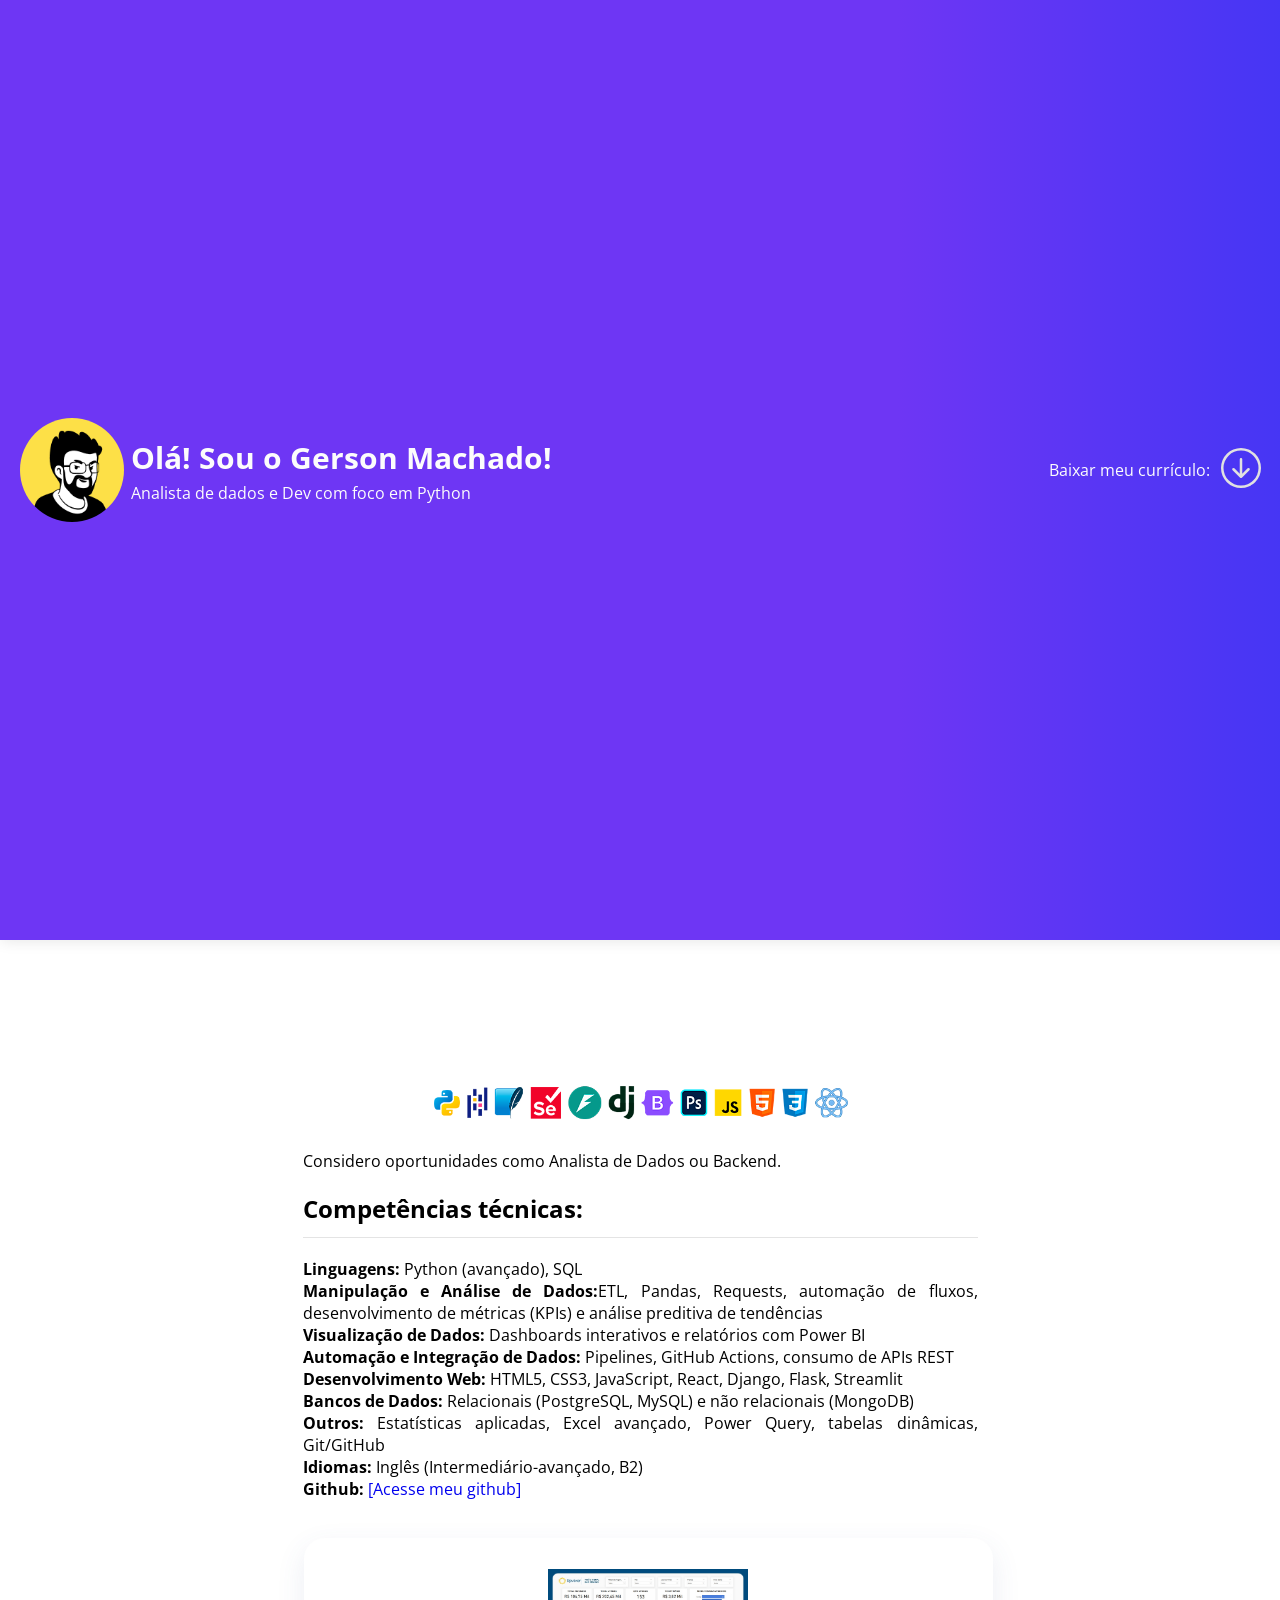
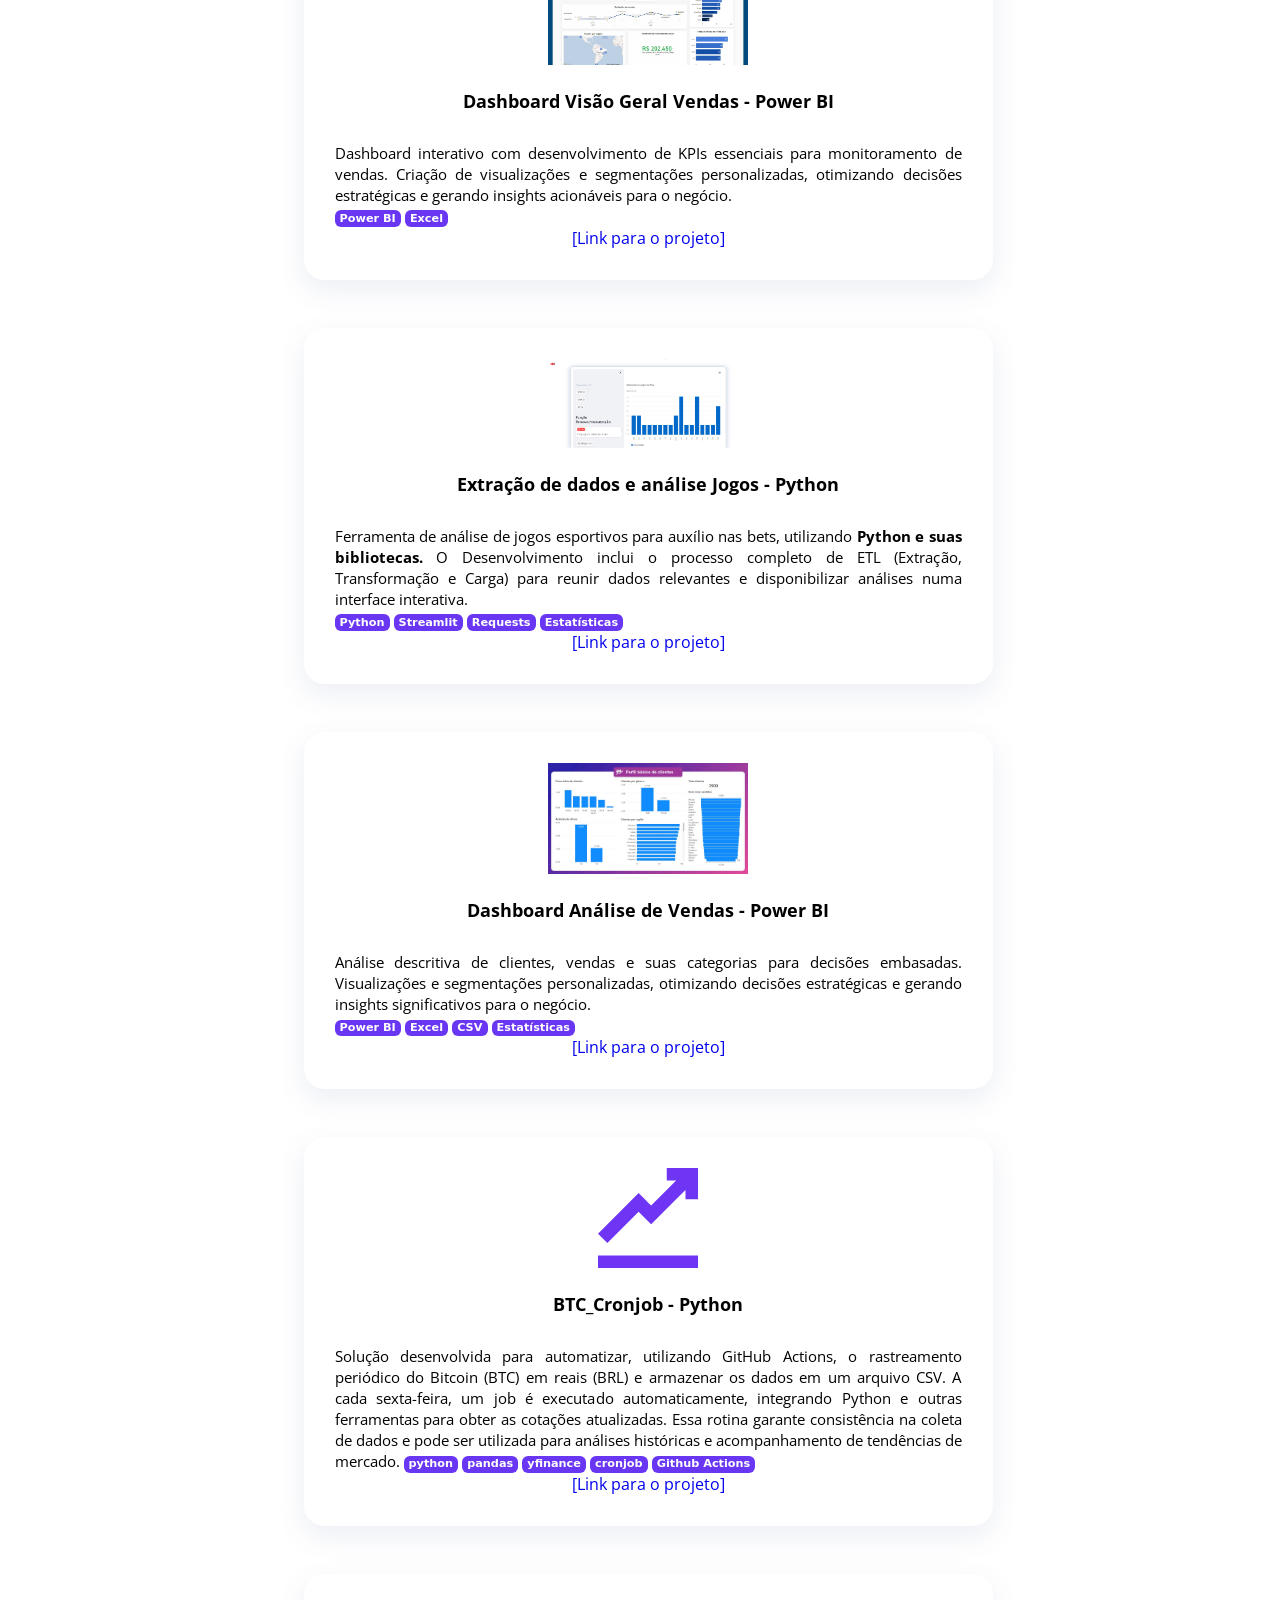
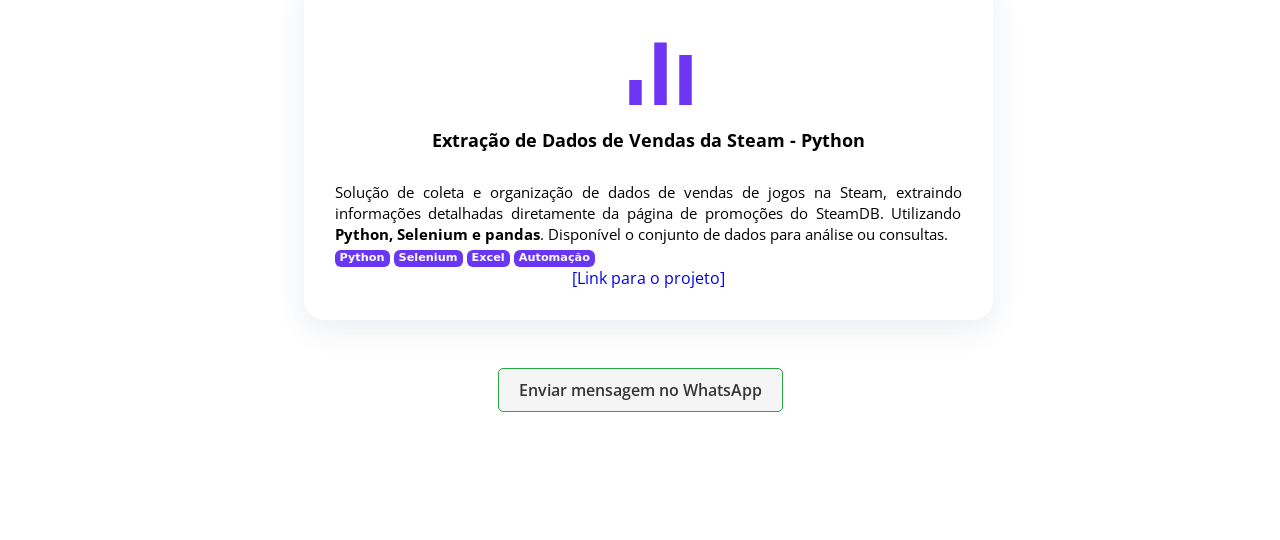
==== commit 8752c873: ":pencil: Ajuste css e Modal" ====
--- a/index.html
+++ b/index.html
@@ -8,7 +8,6 @@
     <link rel="shortcut icon" type="imagex/png" href="./ico.svg">
     <title>Dev.Gerson</title>
 </head>
-
 <script>
 
     // Função para detectar se o dispositivo é iOS
@@ -152,12 +151,17 @@
 
 
        
+    <!-- O Modal -->
+    <div id="myModal" class="modal">
+        <img class="modal-content" id="img01">
+        <span class="close">&times;</span>
+    </div>
 
         <div class="row">
             <div class="cols">
 
                 <div class="iconbox">
-                    <img src="proj/pbi-reviver.jpg" alt="Tela do Projeto" width="180px">
+                    <img src="proj/pbi-reviver.jpg" id="img1" class="thumbnail" alt="Tela do Projeto" width="180px">
                     <h4 class="title">Dashboard Visão Geral Vendas - Power BI</h4>
                     <p class="description">
                         Dashboard interativo com desenvolvimento de KPIs essenciais para monitoramento de vendas. Criação de
@@ -177,7 +181,7 @@
             <div class="cols">
 
                 <div class="iconbox">
-                    <img src="proj/betlit.png" alt="Tela do Projeto" width="180px">
+                    <img src="proj/betlit.png" id="img2" class="thumbnail"  alt="Tela do Projeto" width="180px">
                     <h4 class="title">Extração de dados e análise Jogos - Python</h4>
                     <p class="description">
                         Ferramenta de análise de jogos esportivos para auxílio nas bets,
@@ -200,7 +204,7 @@
             <div class="cols">
 
                 <div class="iconbox">
-                    <img src="proj/pbi-cover.jpg" alt="Tela do Projeto" width="180px">
+                    <img src="proj/pbi-cover.jpg" id="img3" class="thumbnail" alt="Tela do Projeto" width="180px">
                     <h4 class="title">Dashboard Análise de Vendas - Power BI</h4>
                     <p class="description">
                         Análise descritiva de clientes, vendas e suas categorias para decisões embasadas. Visualizações
@@ -299,5 +303,5 @@
 
 
 </body>
-
+<script src="modal.js"></script>
 </html>
--- a/style.css
+++ b/style.css
@@ -33,7 +33,7 @@
 
 	/* background: #6e36f4; */
     color: rgb(252, 252, 252);
-	z-index: 5000;
+	z-index: 1;
 
 	overflow: hidden;
     /*transition: height 0.2s, box-shadow 0.3s;  Transições suaves */
@@ -134,6 +134,57 @@
 
 }
 
+/*MODAL*/
+
+.thumbnail {
+    width: 200px;
+    cursor: pointer;
+    transition: 0.3s;
+  }
+
+  /* Estilos do modal */
+  .modal {
+    display: none; /* Escondido por padrão */
+    position: fixed;
+    z-index: 1;
+    padding-top: 100px;
+    left: 0;
+    top: 0;
+    width: 100%;
+    height: 100%;
+    overflow: auto;
+    background-color: rgb(0,0,0);
+    background-color: rgba(0,0,0,0.9);
+  }
+
+  /* Estilo da imagem dentro do modal */
+  .modal-content {
+    margin: auto;
+    display: block;
+    width: 80%;
+    max-width: 700px;
+  }
+
+  /* Estilo para o botão de fechar */
+  .close {
+    position: absolute;
+    top: 15px;
+    right: 35px;
+    color: #f1f1f1;
+    font-size: 40px;
+    font-weight: bold;
+    transition: 0.3s;
+  }
+
+  .close:hover,
+  .close:focus {
+    color: #bbb;
+    text-decoration: none;
+    cursor: pointer;
+  }
+
+  /*MODAL FIM*/
+
 
 .esconder {
     display: none;
